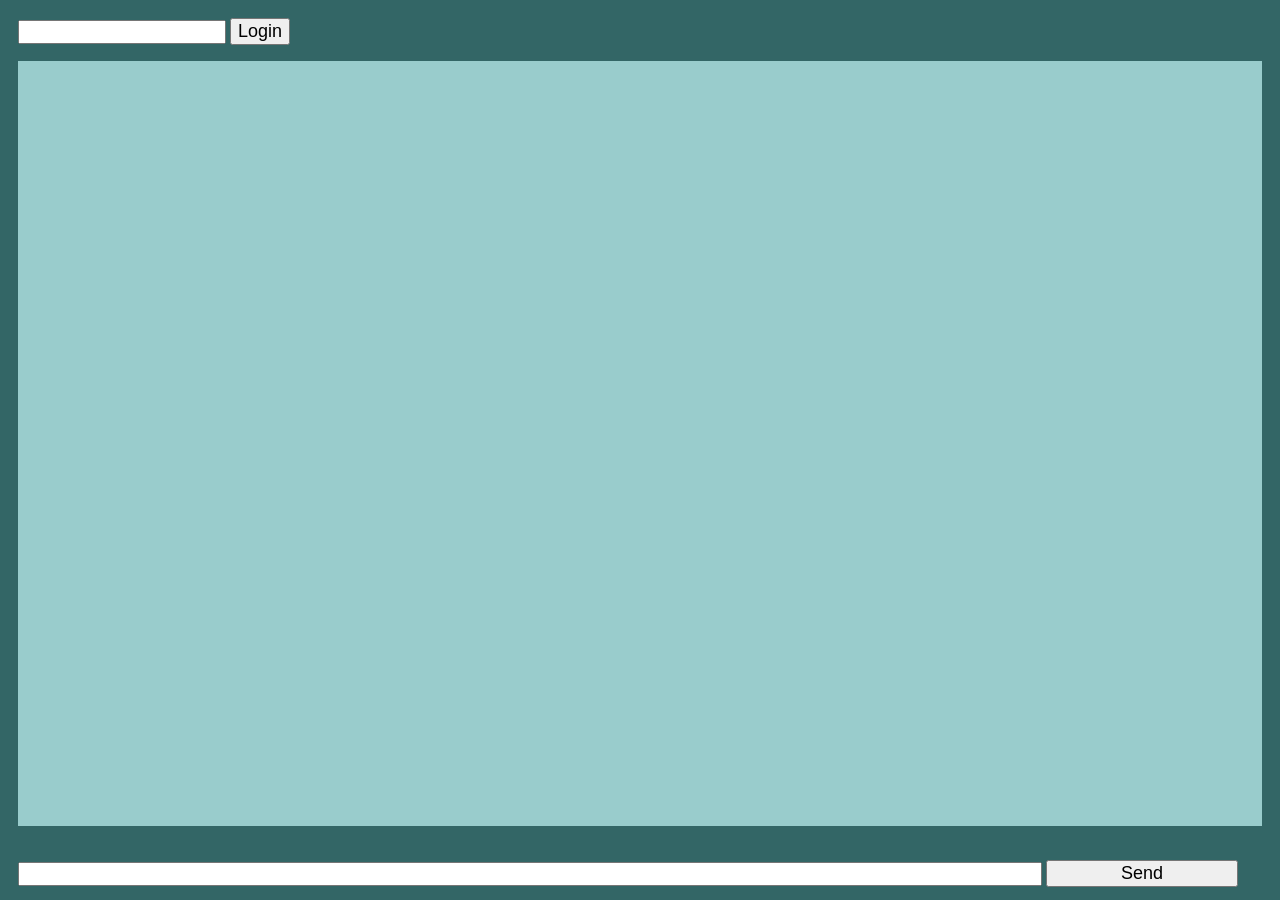
==== src/main/resources/static/index.html @ 14033252 "first commit" ====
<head>
    <link rel="stylesheet" type="text/css" href="styles.css">
</head>
<html>
<body>
<div id="header">
    <form method="POST" id="nameform" action="javascript:void(null);" onsubmit="login()">
        <input id="name" name="name" value="" style="font-size:medium" type="text">
        <input value="Login" style="font-size:large" type="submit">
    </form>
</div>
<div id="body">
    <div id="history" class="chat form"></div>
</div>
<div id="footer">
    <form method="POST" id="msgform" action="javascript:void(null);" onsubmit="say()">
        <input id="msg" name="msg" class="msginput" value="" style="font-size:medium" type="text">
        <input value="Send" class="sendbutton" style="font-size:large" type="submit">
    </form>
</div>
</body>
</html>

<script src="https://ajax.googleapis.com/ajax/libs/jquery/3.1.1/jquery.min.js"></script>
<script>
    var host = "localhost";
    var port = 8080;


    function loadHistory() {
        var settings = {
            "crossDomain": true,
            "url": "http://" + host + ":" + port + "/chat/chat",
            "method": "GET",
        }

        $.ajax(settings).done(function (response) {
            $("#history").html(response.replace(/\n/g, "<br />"))
            $("#history").scrollTop($("#history")[0].scrollHeight);
        }).fail(function (jqXHR, textStatus) {
            console.log(jqXHR.status + " " + jqXHR.statusText + ". " + jqXHR.responseText);
        });
    }

    function say() {
        var msg = $('#msgform').serialize();
        var name = $('#nameform').serialize();

        var settings = {
            "method": "POST",
            "crossDomain": true,
            "url": "http://" + host + ":" + port + "/chat/say",
            "data": name + "&" + msg
        };

        $.ajax(settings).done(function (response) {
            $('#msgform').trigger("reset");
            loadHistory();
        }).fail(function (jqXHR, textStatus) {
            alert(jqXHR.status + " " + jqXHR.statusText + ". " + jqXHR.responseText);
            console.log(jqXHR.status + " " + jqXHR.statusText + ". " + jqXHR.responseText);
        });
    }

    function login() {
        var name = $('#nameform').serialize();

        var settings = {
            "method": "POST",
            "crossDomain": true,
            "url": "http://" + host + ":" + port + "/chat/login",
            "data": name
        };

        $.ajax(settings).done(function (response) {
            loadHistory();
        }).fail(function (jqXHR, textStatus) {
            alert(jqXHR.status + " " + jqXHR.statusText + ". " + jqXHR.responseText);
            console.log(jqXHR.status + " " + jqXHR.statusText + ". " + jqXHR.responseText);
        });
    }

    loadHistory();
    setInterval(loadHistory, 10000);
</script>
---- src/main/resources/static/styles.css ----
:root {
    background: #336666;
}

.chat {
    background: #99CCCC;
    font-family: "Courier New", Courier, monospace;
    padding: 7px;
    margin: 0 0 1em;
    overflow: auto;
}

.form {
    height: 85%;
}

.msginput {
    width: 80%;
}

.sendbutton {
    width: 15%;
}

#header {
    background: #336666;
    padding: 10px;
    padding-bottom: 0;
}

#body {
    padding: 10px;
    padding-top: 0;
    padding-bottom: 30px; /* Height of the footer */
}

#footer {
    padding: 10px;
    position: absolute;
    bottom: 0;
    width: 100%;
    height: 30px; /* Height of the footer */
    background: #336666;
}
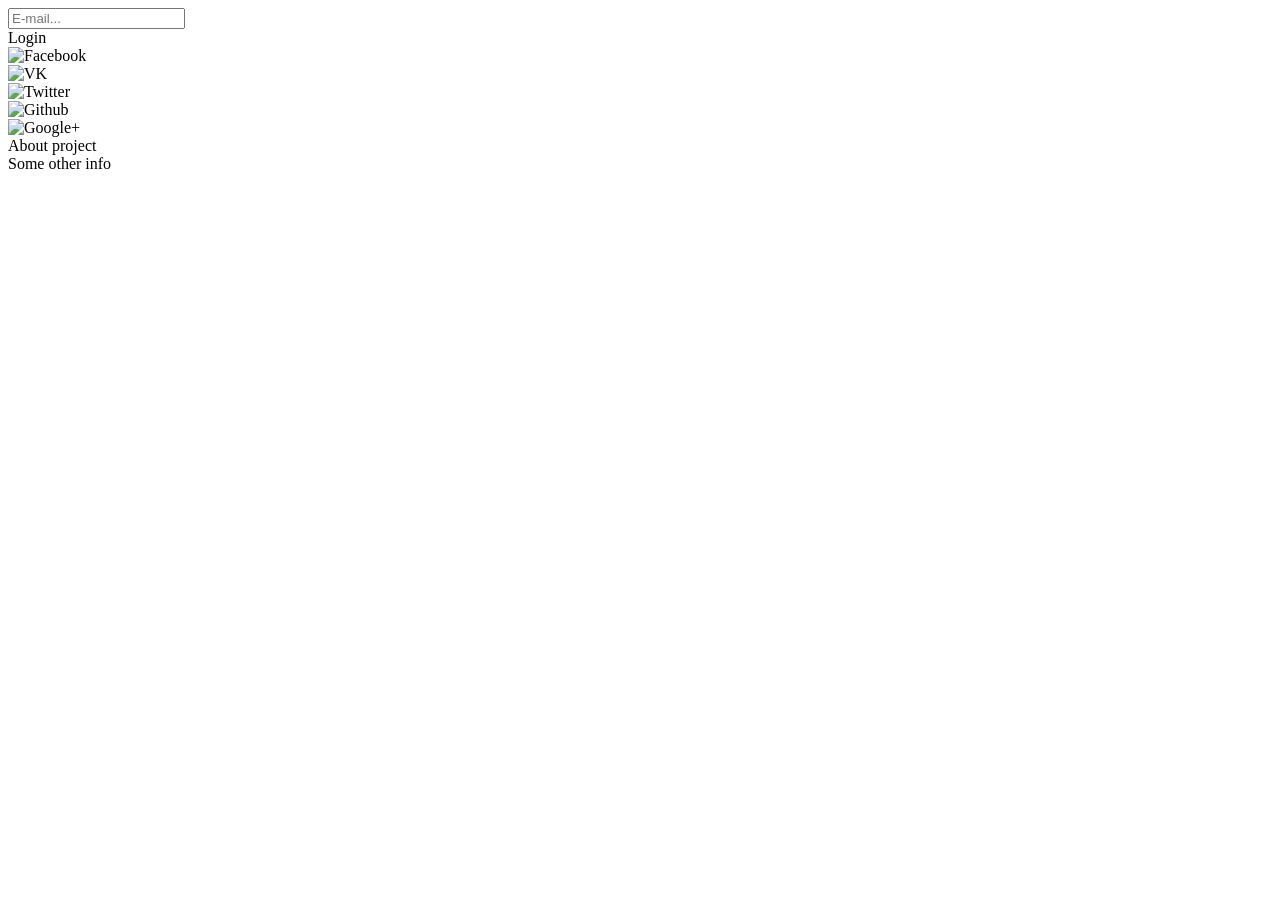
==== commit 2f6c2111: "new api new site added CORS" ====
--- a/src/main/resources/static/index.html
+++ b/src/main/resources/static/index.html
@@ -1,85 +1,45 @@
+<!doctype html>
+<html lang="en">
 <head>
-    <link rel="stylesheet" type="text/css" href="styles.css">
+    <meta charset="UTF-8">
+    <meta name="viewport"
+          content="width=device-width, user-scalable=no, initial-scale=1.0, maximum-scale=1.0, minimum-scale=1.0">
+    <meta http-equiv="X-UA-Compatible" content="ie=edge">
+    <link rel="stylesheet" href="css/desktop.css" media="(min-width: 1024px)">
+    <link rel="stylesheet" href="css/mobile.css" media="(max-width: 1024px)">
+    <title>Passboy</title>
 </head>
-<html>
 <body>
-<div id="header">
-    <form method="POST" id="nameform" action="javascript:void(null);" onsubmit="login()">
-        <input id="name" name="name" value="" style="font-size:medium" type="text">
-        <input value="Login" style="font-size:large" type="submit">
-    </form>
-</div>
-<div id="body">
-    <div id="history" class="chat form"></div>
-</div>
-<div id="footer">
-    <form method="POST" id="msgform" action="javascript:void(null);" onsubmit="say()">
-        <input id="msg" name="msg" class="msginput" value="" style="font-size:medium" type="text">
-        <input value="Send" class="sendbutton" style="font-size:large" type="submit">
-    </form>
-</div>
+    <div class="wrap">
+        <div class="wrap-main">
+            <div class="wrap-main-form">
+                <div class="wrap-main-form-input">
+                    <input type="text" class="wrap-main-form-input-email" placeholder="E-mail...">
+                    <div class="wrap-form-input-button">Login</div>
+                </div>
+                <div class="wrap-main-form-social">
+                    <div class="wrap-main-form-social-button">
+                        <img src="img/facebook-icon.svg" alt="Facebook">
+                    </div>
+                    <div class="wrap-main-form-social-button">
+                        <img src="img/vk-icon.svg" alt="VK">
+                    </div>
+                    <div class="wrap-main-form-social-button">
+                        <img src="img/twitter-icon.svg" alt="Twitter">
+                    </div>
+                    <div class="wrap-main-form-social-button">
+                        <img src="img/github-icon.svg" alt="Github">
+                    </div>
+                    <div class="wrap-main-form-social-button">
+                        <img src="img/google-icon.svg" alt="Google+">
+                    </div>
+                </div>
+            </div>
+        </div>
+        <div class="wrap-foot">
+            <div class="foot-about-button">About project</div>
+            <div class="foot-info">Some other info</div>
+        </div>
+    </div>
 </body>
-</html>
-
-<script src="https://ajax.googleapis.com/ajax/libs/jquery/3.1.1/jquery.min.js"></script>
-<script>
-    var host = "localhost";
-    var port = 8080;
-
-
-    function loadHistory() {
-        var settings = {
-            "crossDomain": true,
-            "url": "http://" + host + ":" + port + "/chat/chat",
-            "method": "GET",
-        }
-
-        $.ajax(settings).done(function (response) {
-            $("#history").html(response.replace(/\n/g, "<br />"))
-            $("#history").scrollTop($("#history")[0].scrollHeight);
-        }).fail(function (jqXHR, textStatus) {
-            console.log(jqXHR.status + " " + jqXHR.statusText + ". " + jqXHR.responseText);
-        });
-    }
-
-    function say() {
-        var msg = $('#msgform').serialize();
-        var name = $('#nameform').serialize();
-
-        var settings = {
-            "method": "POST",
-            "crossDomain": true,
-            "url": "http://" + host + ":" + port + "/chat/say",
-            "data": name + "&" + msg
-        };
-
-        $.ajax(settings).done(function (response) {
-            $('#msgform').trigger("reset");
-            loadHistory();
-        }).fail(function (jqXHR, textStatus) {
-            alert(jqXHR.status + " " + jqXHR.statusText + ". " + jqXHR.responseText);
-            console.log(jqXHR.status + " " + jqXHR.statusText + ". " + jqXHR.responseText);
-        });
-    }
-
-    function login() {
-        var name = $('#nameform').serialize();
-
-        var settings = {
-            "method": "POST",
-            "crossDomain": true,
-            "url": "http://" + host + ":" + port + "/chat/login",
-            "data": name
-        };
-
-        $.ajax(settings).done(function (response) {
-            loadHistory();
-        }).fail(function (jqXHR, textStatus) {
-            alert(jqXHR.status + " " + jqXHR.statusText + ". " + jqXHR.responseText);
-            console.log(jqXHR.status + " " + jqXHR.statusText + ". " + jqXHR.responseText);
-        });
-    }
-
-    loadHistory();
-    setInterval(loadHistory, 10000);
-</script>+</html>
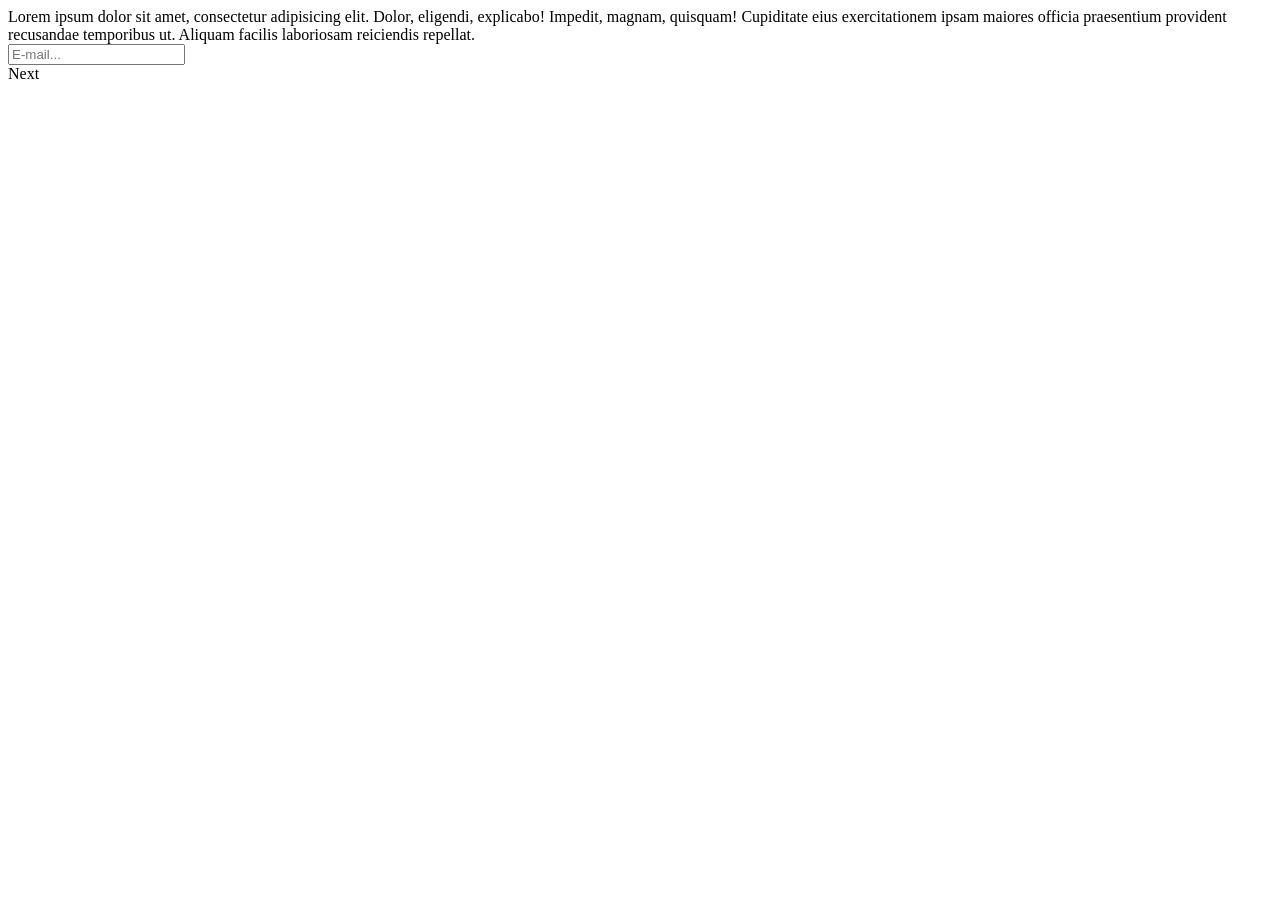
==== commit caf1cd9c: "made send email gen token Got login by email changed config" ====
--- a/src/main/resources/static/index.html
+++ b/src/main/resources/static/index.html
@@ -5,41 +5,23 @@
     <meta name="viewport"
           content="width=device-width, user-scalable=no, initial-scale=1.0, maximum-scale=1.0, minimum-scale=1.0">
     <meta http-equiv="X-UA-Compatible" content="ie=edge">
-    <link rel="stylesheet" href="css/desktop.css" media="(min-width: 1024px)">
     <link rel="stylesheet" href="css/mobile.css" media="(max-width: 1024px)">
     <title>Passboy</title>
 </head>
 <body>
     <div class="wrap">
-        <div class="wrap-main">
-            <div class="wrap-main-form">
-                <div class="wrap-main-form-input">
-                    <input type="text" class="wrap-main-form-input-email" placeholder="E-mail...">
-                    <div class="wrap-form-input-button">Login</div>
-                </div>
-                <div class="wrap-main-form-social">
-                    <div class="wrap-main-form-social-button">
-                        <img src="img/facebook-icon.svg" alt="Facebook">
-                    </div>
-                    <div class="wrap-main-form-social-button">
-                        <img src="img/vk-icon.svg" alt="VK">
-                    </div>
-                    <div class="wrap-main-form-social-button">
-                        <img src="img/twitter-icon.svg" alt="Twitter">
-                    </div>
-                    <div class="wrap-main-form-social-button">
-                        <img src="img/github-icon.svg" alt="Github">
-                    </div>
-                    <div class="wrap-main-form-social-button">
-                        <img src="img/google-icon.svg" alt="Google+">
-                    </div>
-                </div>
+        <div class="wrap-login">
+            <div class="wrap-login-text">
+                Lorem ipsum dolor sit amet, consectetur adipisicing elit. Dolor, eligendi, explicabo! Impedit, magnam, quisquam! Cupiditate eius exercitationem ipsam maiores officia praesentium provident recusandae temporibus ut. Aliquam facilis laboriosam reiciendis repellat.
+            </div>
+            <div class="wrap-login-input">
+                <input type="text" placeholder="E-mail...">
+            </div>
+            <div class="wrap-login-button">
+                Next
             </div>
         </div>
-        <div class="wrap-foot">
-            <div class="foot-about-button">About project</div>
-            <div class="foot-info">Some other info</div>
-        </div>
     </div>
+    <script src="js/core.js"></script>
 </body>
 </html>
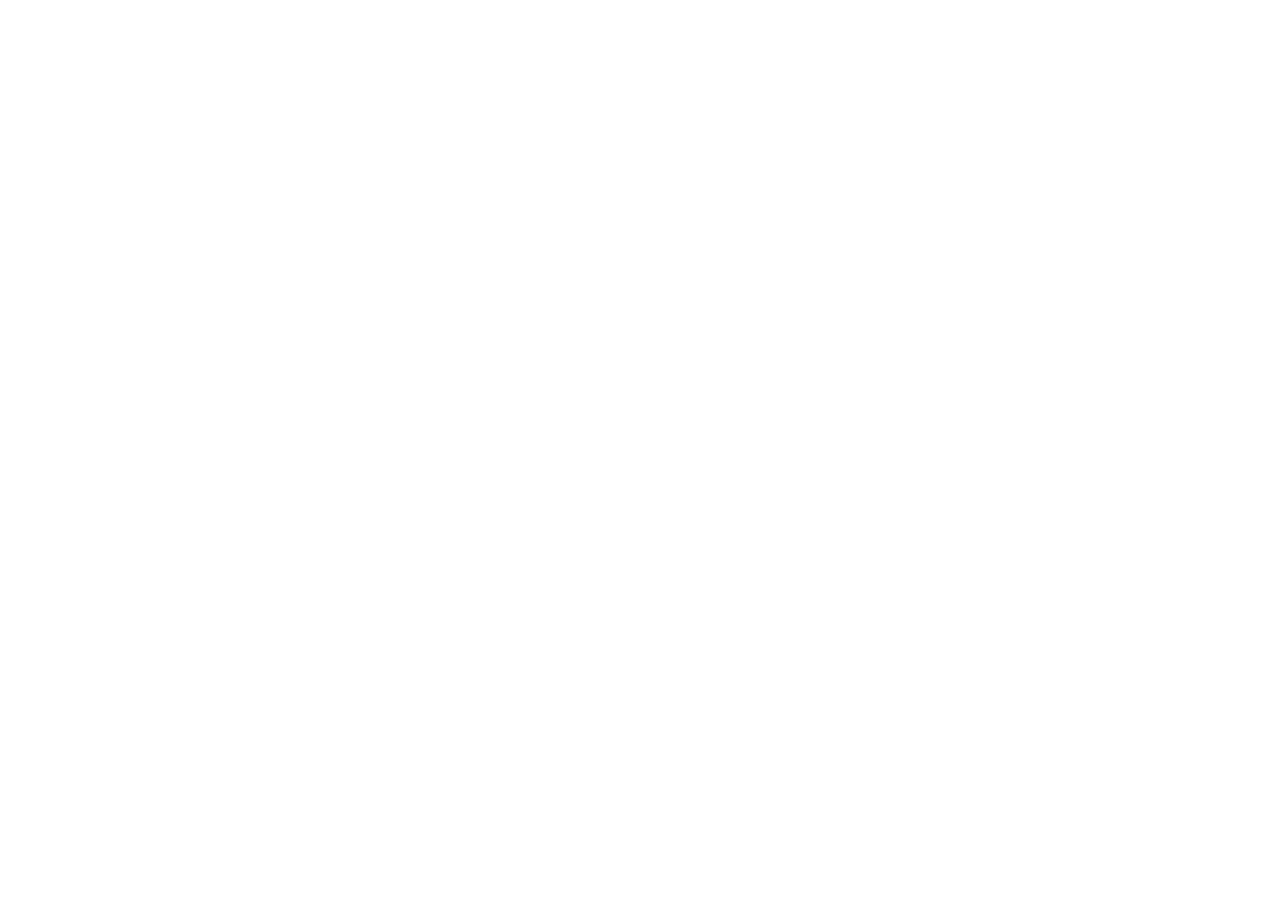
==== commit 7285e12c: "new remake this project" ====
--- a/src/main/resources/static/index.html
+++ b/src/main/resources/static/index.html
@@ -1,27 +1,14 @@
 <!doctype html>
-<html lang="en">
+<html lang="en" class="h-100">
 <head>
-    <meta charset="UTF-8">
-    <meta name="viewport"
-          content="width=device-width, user-scalable=no, initial-scale=1.0, maximum-scale=1.0, minimum-scale=1.0">
-    <meta http-equiv="X-UA-Compatible" content="ie=edge">
-    <link rel="stylesheet" href="css/mobile.css" media="(max-width: 1024px)">
-    <title>Passboy</title>
-</head>
-<body>
-    <div class="wrap">
-        <div class="wrap-login">
-            <div class="wrap-login-text">
-                Lorem ipsum dolor sit amet, consectetur adipisicing elit. Dolor, eligendi, explicabo! Impedit, magnam, quisquam! Cupiditate eius exercitationem ipsam maiores officia praesentium provident recusandae temporibus ut. Aliquam facilis laboriosam reiciendis repellat.
-            </div>
-            <div class="wrap-login-input">
-                <input type="text" placeholder="E-mail...">
-            </div>
-            <div class="wrap-login-button">
-                Next
-            </div>
-        </div>
-    </div>
-    <script src="js/core.js"></script>
-</body>
-</html>+  <meta charset="utf-8">
+  <title>Passbean</title>
+  <base href="/">
+
+  <meta name="viewport" content="width=device-width, initial-scale=1">
+  <link rel="icon" type="image/x-icon" href="favicon.ico">
+<link rel="stylesheet" href="styles.8787a0e2797f07168ba6.css"></head>
+<body class="h-100">
+  <app-root></app-root>
+<script type="text/javascript" src="runtime.ec2944dd8b20ec099bf3.js"></script><script type="text/javascript" src="polyfills.c6871e56cb80756a5498.js"></script><script type="text/javascript" src="scripts.ee7fed27c36eaa5fa8a9.js"></script><script type="text/javascript" src="main.ae4f9ae6fa7e172e247a.js"></script></body>
+</html>
--- a/src/main/resources/static/styles.8787a0e2797f07168ba6.css
+++ b/src/main/resources/static/styles.8787a0e2797f07168ba6.css
@@ -0,0 +1,6 @@
+app-dash-page{display:flex;flex-grow:1}/*!
+ * Bootstrap v4.1.3 (https://getbootstrap.com/)
+ * Copyright 2011-2018 The Bootstrap Authors
+ * Copyright 2011-2018 Twitter, Inc.
+ * Licensed under MIT (https://github.com/twbs/bootstrap/blob/master/LICENSE)
+ */:root{--blue:#007bff;--indigo:#6610f2;--purple:#6f42c1;--pink:#e83e8c;--red:#dc3545;--orange:#fd7e14;--yellow:#ffc107;--green:#28a745;--teal:#20c997;--cyan:#17a2b8;--white:#fff;--gray:#6c757d;--gray-dark:#343a40;--primary:#007bff;--secondary:#6c757d;--success:#28a745;--info:#17a2b8;--warning:#ffc107;--danger:#dc3545;--light:#f8f9fa;--dark:#343a40;--breakpoint-xs:0;--breakpoint-sm:576px;--breakpoint-md:768px;--breakpoint-lg:992px;--breakpoint-xl:1200px;--font-family-sans-serif:-apple-system,BlinkMacSystemFont,"Segoe UI",Roboto,"Helvetica Neue",Arial,sans-serif,"Apple Color Emoji","Segoe UI Emoji","Segoe UI Symbol","Noto Color Emoji";--font-family-monospace:SFMono-Regular,Menlo,Monaco,Consolas,"Liberation Mono","Courier New",monospace}*,::after,::before{box-sizing:border-box}html{font-family:sans-serif;line-height:1.15;-webkit-text-size-adjust:100%;-ms-text-size-adjust:100%;-ms-overflow-style:scrollbar;-webkit-tap-highlight-color:transparent}@-ms-viewport{width:device-width}article,aside,figcaption,figure,footer,header,hgroup,main,nav,section{display:block}body{margin:0;font-family:-apple-system,BlinkMacSystemFont,"Segoe UI",Roboto,"Helvetica Neue",Arial,sans-serif,"Apple Color Emoji","Segoe UI Emoji","Segoe UI Symbol","Noto Color Emoji";font-size:1rem;font-weight:400;line-height:1.5;color:#212529;text-align:left;background-color:#fff}[tabindex="-1"]:focus{outline:0!important}h1,h2,h3,h4,h5,h6{margin-top:0}dl,ol,p,ul{margin-top:0;margin-bottom:1rem}abbr[data-original-title],abbr[title]{text-decoration:underline;-webkit-text-decoration:underline dotted;text-decoration:underline dotted;cursor:help;border-bottom:0}address{margin-bottom:1rem;font-style:normal;line-height:inherit}ol ol,ol ul,ul ol,ul ul{margin-bottom:0}dt{font-weight:700}dd{margin-bottom:.5rem;margin-left:0}blockquote,figure{margin:0 0 1rem}dfn{font-style:italic}b,strong{font-weight:bolder}sub,sup{position:relative;font-size:75%;line-height:0;vertical-align:baseline}sub{bottom:-.25em}sup{top:-.5em}a{color:#007bff;text-decoration:none;background-color:transparent;-webkit-text-decoration-skip:objects}a:hover{color:#0056b3;text-decoration:underline}a:not([href]):not([tabindex]),a:not([href]):not([tabindex]):focus,a:not([href]):not([tabindex]):hover{color:inherit;text-decoration:none}a:not([href]):not([tabindex]):focus{outline:0}code,kbd,pre,samp{font-family:SFMono-Regular,Menlo,Monaco,Consolas,"Liberation Mono","Courier New",monospace;font-size:1em}pre{margin-top:0;margin-bottom:1rem;overflow:auto;-ms-overflow-style:scrollbar}img{vertical-align:middle;border-style:none}svg{overflow:hidden;vertical-align:middle}table{border-collapse:collapse}caption{padding-top:.75rem;padding-bottom:.75rem;color:#6c757d;text-align:left;caption-side:bottom}th{text-align:inherit}label{display:inline-block;margin-bottom:.5rem}button{border-radius:0}button:focus{outline:dotted 1px;outline:-webkit-focus-ring-color auto 5px}button,input,optgroup,select,textarea{margin:0;font-family:inherit;font-size:inherit;line-height:inherit}button,input{overflow:visible}button,select{text-transform:none}[type=reset],[type=submit],button,html [type=button]{-webkit-appearance:button}[type=button]::-moz-focus-inner,[type=reset]::-moz-focus-inner,[type=submit]::-moz-focus-inner,button::-moz-focus-inner{padding:0;border-style:none}input[type=checkbox],input[type=radio]{box-sizing:border-box;padding:0}input[type=date],input[type=datetime-local],input[type=month],input[type=time]{-webkit-appearance:listbox}textarea{overflow:auto;resize:vertical}fieldset{min-width:0;padding:0;margin:0;border:0}legend{display:block;width:100%;max-width:100%;padding:0;margin-bottom:.5rem;font-size:1.5rem;line-height:inherit;color:inherit;white-space:normal}progress{vertical-align:baseline}[type=number]::-webkit-inner-spin-button,[type=number]::-webkit-outer-spin-button{height:auto}[type=search]{outline-offset:-2px;-webkit-appearance:none}[type=search]::-webkit-search-cancel-button,[type=search]::-webkit-search-decoration{-webkit-appearance:none}::-webkit-file-upload-button{font:inherit;-webkit-appearance:button}output{display:inline-block}summary{display:list-item;cursor:pointer}template{display:none}[hidden]{display:none!important}.h1,.h2,.h3,.h4,.h5,.h6,h1,h2,h3,h4,h5,h6{margin-bottom:.5rem;font-family:inherit;font-weight:500;line-height:1.2;color:inherit}.h1,h1{font-size:2.5rem}.h2,h2{font-size:2rem}.h3,h3{font-size:1.75rem}.h4,h4{font-size:1.5rem}.h5,h5{font-size:1.25rem}.h6,h6{font-size:1rem}.lead{font-size:1.25rem;font-weight:300}.display-1{font-size:6rem;font-weight:300;line-height:1.2}.display-2{font-size:5.5rem;font-weight:300;line-height:1.2}.display-3{font-size:4.5rem;font-weight:300;line-height:1.2}.display-4{font-size:3.5rem;font-weight:300;line-height:1.2}hr{box-sizing:content-box;height:0;overflow:visible;margin-top:1rem;margin-bottom:1rem;border:0;border-top:1px solid rgba(0,0,0,.1)}.small,small{font-size:80%;font-weight:400}.mark,mark{padding:.2em;background-color:#fcf8e3}.list-inline,.list-unstyled{padding-left:0;list-style:none}.list-inline-item{display:inline-block}.list-inline-item:not(:last-child){margin-right:.5rem}.initialism{font-size:90%;text-transform:uppercase}.blockquote{margin-bottom:1rem;font-size:1.25rem}.blockquote-footer{display:block;font-size:80%;color:#6c757d}.blockquote-footer::before{content:"\2014 \00A0"}.img-fluid{max-width:100%;height:auto}.img-thumbnail{padding:.25rem;background-color:#fff;border:1px solid #dee2e6;border-radius:.25rem;max-width:100%;height:auto}.figure{display:inline-block}.figure-img{margin-bottom:.5rem;line-height:1}.figure-caption{font-size:90%;color:#6c757d}code{font-size:87.5%;color:#e83e8c;word-break:break-word}a>code{color:inherit}kbd{padding:.2rem .4rem;font-size:87.5%;color:#fff;background-color:#212529;border-radius:.2rem}kbd kbd{padding:0;font-size:100%;font-weight:700}pre{display:block;font-size:87.5%;color:#212529}pre code{font-size:inherit;color:inherit;word-break:normal}.pre-scrollable{max-height:340px;overflow-y:scroll}.container{width:100%;padding-right:15px;padding-left:15px;margin-right:auto;margin-left:auto}@media (min-width:576px){.container{max-width:540px}}@media (min-width:768px){.container{max-width:720px}}@media (min-width:992px){.container{max-width:960px}}@media (min-width:1200px){.container{max-width:1140px}}.container-fluid{width:100%;padding-right:15px;padding-left:15px;margin-right:auto;margin-left:auto}.row{display:flex;flex-wrap:wrap;margin-right:-15px;margin-left:-15px}.no-gutters{margin-right:0;margin-left:0}.no-gutters>.col,.no-gutters>[class*=col-]{padding-right:0;padding-left:0}.col,.col-1,.col-10,.col-11,.col-12,.col-2,.col-3,.col-4,.col-5,.col-6,.col-7,.col-8,.col-9,.col-auto,.col-lg,.col-lg-1,.col-lg-10,.col-lg-11,.col-lg-12,.col-lg-2,.col-lg-3,.col-lg-4,.col-lg-5,.col-lg-6,.col-lg-7,.col-lg-8,.col-lg-9,.col-lg-auto,.col-md,.col-md-1,.col-md-10,.col-md-11,.col-md-12,.col-md-2,.col-md-3,.col-md-4,.col-md-5,.col-md-6,.col-md-7,.col-md-8,.col-md-9,.col-md-auto,.col-sm,.col-sm-1,.col-sm-10,.col-sm-11,.col-sm-12,.col-sm-2,.col-sm-3,.col-sm-4,.col-sm-5,.col-sm-6,.col-sm-7,.col-sm-8,.col-sm-9,.col-sm-auto,.col-xl,.col-xl-1,.col-xl-10,.col-xl-11,.col-xl-12,.col-xl-2,.col-xl-3,.col-xl-4,.col-xl-5,.col-xl-6,.col-xl-7,.col-xl-8,.col-xl-9,.col-xl-auto{position:relative;width:100%;min-height:1px;padding-right:15px;padding-left:15px}.col{flex-basis:0;flex-grow:1;max-width:100%}.col-auto{flex:0 0 auto;width:auto;max-width:none}.col-1{flex:0 0 8.333333%;max-width:8.333333%}.col-2{flex:0 0 16.666667%;max-width:16.666667%}.col-3{flex:0 0 25%;max-width:25%}.col-4{flex:0 0 33.333333%;max-width:33.333333%}.col-5{flex:0 0 41.666667%;max-width:41.666667%}.col-6{flex:0 0 50%;max-width:50%}.col-7{flex:0 0 58.333333%;max-width:58.333333%}.col-8{flex:0 0 66.666667%;max-width:66.666667%}.col-9{flex:0 0 75%;max-width:75%}.col-10{flex:0 0 83.333333%;max-width:83.333333%}.col-11{flex:0 0 91.666667%;max-width:91.666667%}.col-12{flex:0 0 100%;max-width:100%}.order-first{order:-1}.order-last{order:13}.order-0{order:0}.order-1{order:1}.order-2{order:2}.order-3{order:3}.order-4{order:4}.order-5{order:5}.order-6{order:6}.order-7{order:7}.order-8{order:8}.order-9{order:9}.order-10{order:10}.order-11{order:11}.order-12{order:12}.offset-1{margin-left:8.333333%}.offset-2{margin-left:16.666667%}.offset-3{margin-left:25%}.offset-4{margin-left:33.333333%}.offset-5{margin-left:41.666667%}.offset-6{margin-left:50%}.offset-7{margin-left:58.333333%}.offset-8{margin-left:66.666667%}.offset-9{margin-left:75%}.offset-10{margin-left:83.333333%}.offset-11{margin-left:91.666667%}@media (min-width:576px){.col-sm{flex-basis:0;flex-grow:1;max-width:100%}.col-sm-auto{flex:0 0 auto;width:auto;max-width:none}.col-sm-1{flex:0 0 8.333333%;max-width:8.333333%}.col-sm-2{flex:0 0 16.666667%;max-width:16.666667%}.col-sm-3{flex:0 0 25%;max-width:25%}.col-sm-4{flex:0 0 33.333333%;max-width:33.333333%}.col-sm-5{flex:0 0 41.666667%;max-width:41.666667%}.col-sm-6{flex:0 0 50%;max-width:50%}.col-sm-7{flex:0 0 58.333333%;max-width:58.333333%}.col-sm-8{flex:0 0 66.666667%;max-width:66.666667%}.col-sm-9{flex:0 0 75%;max-width:75%}.col-sm-10{flex:0 0 83.333333%;max-width:83.333333%}.col-sm-11{flex:0 0 91.666667%;max-width:91.666667%}.col-sm-12{flex:0 0 100%;max-width:100%}.order-sm-first{order:-1}.order-sm-last{order:13}.order-sm-0{order:0}.order-sm-1{order:1}.order-sm-2{order:2}.order-sm-3{order:3}.order-sm-4{order:4}.order-sm-5{order:5}.order-sm-6{order:6}.order-sm-7{order:7}.order-sm-8{order:8}.order-sm-9{order:9}.order-sm-10{order:10}.order-sm-11{order:11}.order-sm-12{order:12}.offset-sm-0{margin-left:0}.offset-sm-1{margin-left:8.333333%}.offset-sm-2{margin-left:16.666667%}.offset-sm-3{margin-left:25%}.offset-sm-4{margin-left:33.333333%}.offset-sm-5{margin-left:41.666667%}.offset-sm-6{margin-left:50%}.offset-sm-7{margin-left:58.333333%}.offset-sm-8{margin-left:66.666667%}.offset-sm-9{margin-left:75%}.offset-sm-10{margin-left:83.333333%}.offset-sm-11{margin-left:91.666667%}}@media (min-width:768px){.col-md{flex-basis:0;flex-grow:1;max-width:100%}.col-md-auto{flex:0 0 auto;width:auto;max-width:none}.col-md-1{flex:0 0 8.333333%;max-width:8.333333%}.col-md-2{flex:0 0 16.666667%;max-width:16.666667%}.col-md-3{flex:0 0 25%;max-width:25%}.col-md-4{flex:0 0 33.333333%;max-width:33.333333%}.col-md-5{flex:0 0 41.666667%;max-width:41.666667%}.col-md-6{flex:0 0 50%;max-width:50%}.col-md-7{flex:0 0 58.333333%;max-width:58.333333%}.col-md-8{flex:0 0 66.666667%;max-width:66.666667%}.col-md-9{flex:0 0 75%;max-width:75%}.col-md-10{flex:0 0 83.333333%;max-width:83.333333%}.col-md-11{flex:0 0 91.666667%;max-width:91.666667%}.col-md-12{flex:0 0 100%;max-width:100%}.order-md-first{order:-1}.order-md-last{order:13}.order-md-0{order:0}.order-md-1{order:1}.order-md-2{order:2}.order-md-3{order:3}.order-md-4{order:4}.order-md-5{order:5}.order-md-6{order:6}.order-md-7{order:7}.order-md-8{order:8}.order-md-9{order:9}.order-md-10{order:10}.order-md-11{order:11}.order-md-12{order:12}.offset-md-0{margin-left:0}.offset-md-1{margin-left:8.333333%}.offset-md-2{margin-left:16.666667%}.offset-md-3{margin-left:25%}.offset-md-4{margin-left:33.333333%}.offset-md-5{margin-left:41.666667%}.offset-md-6{margin-left:50%}.offset-md-7{margin-left:58.333333%}.offset-md-8{margin-left:66.666667%}.offset-md-9{margin-left:75%}.offset-md-10{margin-left:83.333333%}.offset-md-11{margin-left:91.666667%}}@media (min-width:992px){.col-lg{flex-basis:0;flex-grow:1;max-width:100%}.col-lg-auto{flex:0 0 auto;width:auto;max-width:none}.col-lg-1{flex:0 0 8.333333%;max-width:8.333333%}.col-lg-2{flex:0 0 16.666667%;max-width:16.666667%}.col-lg-3{flex:0 0 25%;max-width:25%}.col-lg-4{flex:0 0 33.333333%;max-width:33.333333%}.col-lg-5{flex:0 0 41.666667%;max-width:41.666667%}.col-lg-6{flex:0 0 50%;max-width:50%}.col-lg-7{flex:0 0 58.333333%;max-width:58.333333%}.col-lg-8{flex:0 0 66.666667%;max-width:66.666667%}.col-lg-9{flex:0 0 75%;max-width:75%}.col-lg-10{flex:0 0 83.333333%;max-width:83.333333%}.col-lg-11{flex:0 0 91.666667%;max-width:91.666667%}.col-lg-12{flex:0 0 100%;max-width:100%}.order-lg-first{order:-1}.order-lg-last{order:13}.order-lg-0{order:0}.order-lg-1{order:1}.order-lg-2{order:2}.order-lg-3{order:3}.order-lg-4{order:4}.order-lg-5{order:5}.order-lg-6{order:6}.order-lg-7{order:7}.order-lg-8{order:8}.order-lg-9{order:9}.order-lg-10{order:10}.order-lg-11{order:11}.order-lg-12{order:12}.offset-lg-0{margin-left:0}.offset-lg-1{margin-left:8.333333%}.offset-lg-2{margin-left:16.666667%}.offset-lg-3{margin-left:25%}.offset-lg-4{margin-left:33.333333%}.offset-lg-5{margin-left:41.666667%}.offset-lg-6{margin-left:50%}.offset-lg-7{margin-left:58.333333%}.offset-lg-8{margin-left:66.666667%}.offset-lg-9{margin-left:75%}.offset-lg-10{margin-left:83.333333%}.offset-lg-11{margin-left:91.666667%}}@media (min-width:1200px){.col-xl{flex-basis:0;flex-grow:1;max-width:100%}.col-xl-auto{flex:0 0 auto;width:auto;max-width:none}.col-xl-1{flex:0 0 8.333333%;max-width:8.333333%}.col-xl-2{flex:0 0 16.666667%;max-width:16.666667%}.col-xl-3{flex:0 0 25%;max-width:25%}.col-xl-4{flex:0 0 33.333333%;max-width:33.333333%}.col-xl-5{flex:0 0 41.666667%;max-width:41.666667%}.col-xl-6{flex:0 0 50%;max-width:50%}.col-xl-7{flex:0 0 58.333333%;max-width:58.333333%}.col-xl-8{flex:0 0 66.666667%;max-width:66.666667%}.col-xl-9{flex:0 0 75%;max-width:75%}.col-xl-10{flex:0 0 83.333333%;max-width:83.333333%}.col-xl-11{flex:0 0 91.666667%;max-width:91.666667%}.col-xl-12{flex:0 0 100%;max-width:100%}.order-xl-first{order:-1}.order-xl-last{order:13}.order-xl-0{order:0}.order-xl-1{order:1}.order-xl-2{order:2}.order-xl-3{order:3}.order-xl-4{order:4}.order-xl-5{order:5}.order-xl-6{order:6}.order-xl-7{order:7}.order-xl-8{order:8}.order-xl-9{order:9}.order-xl-10{order:10}.order-xl-11{order:11}.order-xl-12{order:12}.offset-xl-0{margin-left:0}.offset-xl-1{margin-left:8.333333%}.offset-xl-2{margin-left:16.666667%}.offset-xl-3{margin-left:25%}.offset-xl-4{margin-left:33.333333%}.offset-xl-5{margin-left:41.666667%}.offset-xl-6{margin-left:50%}.offset-xl-7{margin-left:58.333333%}.offset-xl-8{margin-left:66.666667%}.offset-xl-9{margin-left:75%}.offset-xl-10{margin-left:83.333333%}.offset-xl-11{margin-left:91.666667%}}.table{width:100%;margin-bottom:1rem;background-color:transparent}.table td,.table th{padding:.75rem;vertical-align:top;border-top:1px solid #dee2e6}.table thead th{vertical-align:bottom;border-bottom:2px solid #dee2e6}.table tbody+tbody{border-top:2px solid #dee2e6}.table .table{background-color:#fff}.table-sm td,.table-sm th{padding:.3rem}.table-bordered,.table-bordered td,.table-bordered th{border:1px solid #dee2e6}.table-bordered thead td,.table-bordered thead th{border-bottom-width:2px}.table-borderless tbody+tbody,.table-borderless td,.table-borderless th,.table-borderless thead th{border:0}.table-striped tbody tr:nth-of-type(odd){background-color:rgba(0,0,0,.05)}.table-hover tbody tr:hover{background-color:rgba(0,0,0,.075)}.table-primary,.table-primary>td,.table-primary>th{background-color:#b8daff}.table-hover .table-primary:hover,.table-hover .table-primary:hover>td,.table-hover .table-primary:hover>th{background-color:#9fcdff}.table-secondary,.table-secondary>td,.table-secondary>th{background-color:#d6d8db}.table-hover .table-secondary:hover,.table-hover .table-secondary:hover>td,.table-hover .table-secondary:hover>th{background-color:#c8cbcf}.table-success,.table-success>td,.table-success>th{background-color:#c3e6cb}.table-hover .table-success:hover,.table-hover .table-success:hover>td,.table-hover .table-success:hover>th{background-color:#b1dfbb}.table-info,.table-info>td,.table-info>th{background-color:#bee5eb}.table-hover .table-info:hover,.table-hover .table-info:hover>td,.table-hover .table-info:hover>th{background-color:#abdde5}.table-warning,.table-warning>td,.table-warning>th{background-color:#ffeeba}.table-hover .table-warning:hover,.table-hover .table-warning:hover>td,.table-hover .table-warning:hover>th{background-color:#ffe8a1}.table-danger,.table-danger>td,.table-danger>th{background-color:#f5c6cb}.table-hover .table-danger:hover,.table-hover .table-danger:hover>td,.table-hover .table-danger:hover>th{background-color:#f1b0b7}.table-light,.table-light>td,.table-light>th{background-color:#fdfdfe}.table-hover .table-light:hover,.table-hover .table-light:hover>td,.table-hover .table-light:hover>th{background-color:#ececf6}.table-dark,.table-dark>td,.table-dark>th{background-color:#c6c8ca}.table-hover .table-dark:hover,.table-hover .table-dark:hover>td,.table-hover .table-dark:hover>th{background-color:#b9bbbe}.table-active,.table-active>td,.table-active>th,.table-hover .table-active:hover,.table-hover .table-active:hover>td,.table-hover .table-active:hover>th{background-color:rgba(0,0,0,.075)}.table .thead-dark th{color:#fff;background-color:#212529;border-color:#32383e}.table .thead-light th{color:#495057;background-color:#e9ecef;border-color:#dee2e6}.table-dark{color:#fff;background-color:#212529}.table-dark td,.table-dark th,.table-dark thead th{border-color:#32383e}.table-dark.table-bordered{border:0}.table-dark.table-striped tbody tr:nth-of-type(odd){background-color:rgba(255,255,255,.05)}.table-dark.table-hover tbody tr:hover{background-color:rgba(255,255,255,.075)}@media (max-width:575.98px){.table-responsive-sm{display:block;width:100%;overflow-x:auto;-webkit-overflow-scrolling:touch;-ms-overflow-style:-ms-autohiding-scrollbar}.table-responsive-sm>.table-bordered{border:0}}@media (max-width:767.98px){.table-responsive-md{display:block;width:100%;overflow-x:auto;-webkit-overflow-scrolling:touch;-ms-overflow-style:-ms-autohiding-scrollbar}.table-responsive-md>.table-bordered{border:0}}@media (max-width:991.98px){.table-responsive-lg{display:block;width:100%;overflow-x:auto;-webkit-overflow-scrolling:touch;-ms-overflow-style:-ms-autohiding-scrollbar}.table-responsive-lg>.table-bordered{border:0}}@media (max-width:1199.98px){.table-responsive-xl{display:block;width:100%;overflow-x:auto;-webkit-overflow-scrolling:touch;-ms-overflow-style:-ms-autohiding-scrollbar}.table-responsive-xl>.table-bordered{border:0}}.table-responsive{display:block;width:100%;overflow-x:auto;-webkit-overflow-scrolling:touch;-ms-overflow-style:-ms-autohiding-scrollbar}.table-responsive>.table-bordered{border:0}.form-control{display:block;width:100%;height:calc(2.25rem + 2px);padding:.375rem .75rem;font-size:1rem;line-height:1.5;color:#495057;background-color:#fff;background-clip:padding-box;border:1px solid #ced4da;border-radius:.25rem;transition:border-color .15s ease-in-out,box-shadow .15s ease-in-out}@media screen and (prefers-reduced-motion:reduce){.form-control{transition:none}}.form-control::-ms-expand{background-color:transparent;border:0}.form-control:focus{color:#495057;background-color:#fff;border-color:#80bdff;outline:0;box-shadow:0 0 0 .2rem rgba(0,123,255,.25)}.form-control::-webkit-input-placeholder{color:#6c757d;opacity:1}.form-control:-ms-input-placeholder{color:#6c757d;opacity:1}.form-control::-ms-input-placeholder{color:#6c757d;opacity:1}.form-control::placeholder{color:#6c757d;opacity:1}.form-control:disabled,.form-control[readonly]{background-color:#e9ecef;opacity:1}select.form-control:focus::-ms-value{color:#495057;background-color:#fff}.form-control-file,.form-control-range{display:block;width:100%}.col-form-label{padding-top:calc(.375rem + 1px);padding-bottom:calc(.375rem + 1px);margin-bottom:0;font-size:inherit;line-height:1.5}.col-form-label-lg{padding-top:calc(.5rem + 1px);padding-bottom:calc(.5rem + 1px);font-size:1.25rem;line-height:1.5}.col-form-label-sm{padding-top:calc(.25rem + 1px);padding-bottom:calc(.25rem + 1px);font-size:.875rem;line-height:1.5}.form-control-plaintext{display:block;width:100%;padding-top:.375rem;padding-bottom:.375rem;margin-bottom:0;line-height:1.5;color:#212529;background-color:transparent;border:solid transparent;border-width:1px 0}.form-control-plaintext.form-control-lg,.form-control-plaintext.form-control-sm{padding-right:0;padding-left:0}.form-control-sm{height:calc(1.8125rem + 2px);padding:.25rem .5rem;font-size:.875rem;line-height:1.5;border-radius:.2rem}.form-control-lg{height:calc(2.875rem + 2px);padding:.5rem 1rem;font-size:1.25rem;line-height:1.5;border-radius:.3rem}select.form-control[multiple],select.form-control[size],textarea.form-control{height:auto}.form-group{margin-bottom:1rem}.form-text{display:block;margin-top:.25rem}.form-row{display:flex;flex-wrap:wrap;margin-right:-5px;margin-left:-5px}.form-row>.col,.form-row>[class*=col-]{padding-right:5px;padding-left:5px}.form-check{position:relative;display:block;padding-left:1.25rem}.form-check-input{position:absolute;margin-top:.3rem;margin-left:-1.25rem}.form-check-input:disabled~.form-check-label{color:#6c757d}.form-check-label{margin-bottom:0}.form-check-inline{display:inline-flex;align-items:center;padding-left:0;margin-right:.75rem}.form-check-inline .form-check-input{position:static;margin-top:0;margin-right:.3125rem;margin-left:0}.valid-feedback{display:none;width:100%;margin-top:.25rem;font-size:80%;color:#28a745}.valid-tooltip{position:absolute;top:100%;z-index:5;display:none;max-width:100%;padding:.25rem .5rem;margin-top:.1rem;font-size:.875rem;line-height:1.5;color:#fff;background-color:rgba(40,167,69,.9);border-radius:.25rem}.custom-select.is-valid,.form-control.is-valid,.was-validated .custom-select:valid,.was-validated .form-control:valid{border-color:#28a745}.custom-select.is-valid:focus,.form-control.is-valid:focus,.was-validated .custom-select:valid:focus,.was-validated .form-control:valid:focus{border-color:#28a745;box-shadow:0 0 0 .2rem rgba(40,167,69,.25)}.custom-select.is-valid~.valid-feedback,.custom-select.is-valid~.valid-tooltip,.form-control.is-valid~.valid-feedback,.form-control.is-valid~.valid-tooltip,.was-validated .custom-select:valid~.valid-feedback,.was-validated .custom-select:valid~.valid-tooltip,.was-validated .form-control:valid~.valid-feedback,.was-validated .form-control:valid~.valid-tooltip{display:block}.form-control-file.is-valid~.valid-feedback,.form-control-file.is-valid~.valid-tooltip,.was-validated .form-control-file:valid~.valid-feedback,.was-validated .form-control-file:valid~.valid-tooltip{display:block}.form-check-input.is-valid~.form-check-label,.was-validated .form-check-input:valid~.form-check-label{color:#28a745}.form-check-input.is-valid~.valid-feedback,.form-check-input.is-valid~.valid-tooltip,.was-validated .form-check-input:valid~.valid-feedback,.was-validated .form-check-input:valid~.valid-tooltip{display:block}.custom-control-input.is-valid~.custom-control-label,.was-validated .custom-control-input:valid~.custom-control-label{color:#28a745}.custom-control-input.is-valid~.custom-control-label::before,.was-validated .custom-control-input:valid~.custom-control-label::before{background-color:#71dd8a}.custom-control-input.is-valid~.valid-feedback,.custom-control-input.is-valid~.valid-tooltip,.was-validated .custom-control-input:valid~.valid-feedback,.was-validated .custom-control-input:valid~.valid-tooltip{display:block}.custom-control-input.is-valid:checked~.custom-control-label::before,.was-validated .custom-control-input:valid:checked~.custom-control-label::before{background-color:#34ce57}.custom-control-input.is-valid:focus~.custom-control-label::before,.was-validated .custom-control-input:valid:focus~.custom-control-label::before{box-shadow:0 0 0 1px #fff,0 0 0 .2rem rgba(40,167,69,.25)}.custom-file-input.is-valid~.custom-file-label,.was-validated .custom-file-input:valid~.custom-file-label{border-color:#28a745}.custom-file-input.is-valid~.custom-file-label::after,.was-validated .custom-file-input:valid~.custom-file-label::after{border-color:inherit}.custom-file-input.is-valid~.valid-feedback,.custom-file-input.is-valid~.valid-tooltip,.was-validated .custom-file-input:valid~.valid-feedback,.was-validated .custom-file-input:valid~.valid-tooltip{display:block}.custom-file-input.is-valid:focus~.custom-file-label,.was-validated .custom-file-input:valid:focus~.custom-file-label{box-shadow:0 0 0 .2rem rgba(40,167,69,.25)}.invalid-feedback{display:none;width:100%;margin-top:.25rem;font-size:80%;color:#dc3545}.invalid-tooltip{position:absolute;top:100%;z-index:5;display:none;max-width:100%;padding:.25rem .5rem;margin-top:.1rem;font-size:.875rem;line-height:1.5;color:#fff;background-color:rgba(220,53,69,.9);border-radius:.25rem}.custom-select.is-invalid,.form-control.is-invalid,.was-validated .custom-select:invalid,.was-validated .form-control:invalid{border-color:#dc3545}.custom-select.is-invalid:focus,.form-control.is-invalid:focus,.was-validated .custom-select:invalid:focus,.was-validated .form-control:invalid:focus{border-color:#dc3545;box-shadow:0 0 0 .2rem rgba(220,53,69,.25)}.custom-select.is-invalid~.invalid-feedback,.custom-select.is-invalid~.invalid-tooltip,.form-control.is-invalid~.invalid-feedback,.form-control.is-invalid~.invalid-tooltip,.was-validated .custom-select:invalid~.invalid-feedback,.was-validated .custom-select:invalid~.invalid-tooltip,.was-validated .form-control:invalid~.invalid-feedback,.was-validated .form-control:invalid~.invalid-tooltip{display:block}.form-control-file.is-invalid~.invalid-feedback,.form-control-file.is-invalid~.invalid-tooltip,.was-validated .form-control-file:invalid~.invalid-feedback,.was-validated .form-control-file:invalid~.invalid-tooltip{display:block}.form-check-input.is-invalid~.form-check-label,.was-validated .form-check-input:invalid~.form-check-label{color:#dc3545}.form-check-input.is-invalid~.invalid-feedback,.form-check-input.is-invalid~.invalid-tooltip,.was-validated .form-check-input:invalid~.invalid-feedback,.was-validated .form-check-input:invalid~.invalid-tooltip{display:block}.custom-control-input.is-invalid~.custom-control-label,.was-validated .custom-control-input:invalid~.custom-control-label{color:#dc3545}.custom-control-input.is-invalid~.custom-control-label::before,.was-validated .custom-control-input:invalid~.custom-control-label::before{background-color:#efa2a9}.custom-control-input.is-invalid~.invalid-feedback,.custom-control-input.is-invalid~.invalid-tooltip,.was-validated .custom-control-input:invalid~.invalid-feedback,.was-validated .custom-control-input:invalid~.invalid-tooltip{display:block}.custom-control-input.is-invalid:checked~.custom-control-label::before,.was-validated .custom-control-input:invalid:checked~.custom-control-label::before{background-color:#e4606d}.custom-control-input.is-invalid:focus~.custom-control-label::before,.was-validated .custom-control-input:invalid:focus~.custom-control-label::before{box-shadow:0 0 0 1px #fff,0 0 0 .2rem rgba(220,53,69,.25)}.custom-file-input.is-invalid~.custom-file-label,.was-validated .custom-file-input:invalid~.custom-file-label{border-color:#dc3545}.custom-file-input.is-invalid~.custom-file-label::after,.was-validated .custom-file-input:invalid~.custom-file-label::after{border-color:inherit}.custom-file-input.is-invalid~.invalid-feedback,.custom-file-input.is-invalid~.invalid-tooltip,.was-validated .custom-file-input:invalid~.invalid-feedback,.was-validated .custom-file-input:invalid~.invalid-tooltip{display:block}.custom-file-input.is-invalid:focus~.custom-file-label,.was-validated .custom-file-input:invalid:focus~.custom-file-label{box-shadow:0 0 0 .2rem rgba(220,53,69,.25)}.form-inline{display:flex;flex-flow:row wrap;align-items:center}.form-inline .form-check{width:100%}@media (min-width:576px){.form-inline label{display:flex;align-items:center;justify-content:center;margin-bottom:0}.form-inline .form-group{display:flex;flex:0 0 auto;flex-flow:row wrap;align-items:center;margin-bottom:0}.form-inline .form-control{display:inline-block;width:auto;vertical-align:middle}.form-inline .form-control-plaintext{display:inline-block}.form-inline .custom-select,.form-inline .input-group{width:auto}.form-inline .form-check{display:flex;align-items:center;justify-content:center;width:auto;padding-left:0}.form-inline .form-check-input{position:relative;margin-top:0;margin-right:.25rem;margin-left:0}.form-inline .custom-control{align-items:center;justify-content:center}.form-inline .custom-control-label{margin-bottom:0}}.btn{display:inline-block;font-weight:400;text-align:center;white-space:nowrap;vertical-align:middle;-webkit-user-select:none;-moz-user-select:none;-ms-user-select:none;user-select:none;border:1px solid transparent;padding:.375rem .75rem;font-size:1rem;line-height:1.5;border-radius:.25rem;transition:color .15s ease-in-out,background-color .15s ease-in-out,border-color .15s ease-in-out,box-shadow .15s ease-in-out}@media screen and (prefers-reduced-motion:reduce){.btn{transition:none}}.btn:focus,.btn:hover{text-decoration:none}.btn.focus,.btn:focus{outline:0;box-shadow:0 0 0 .2rem rgba(0,123,255,.25)}.btn.disabled,.btn:disabled{opacity:.65}.btn:not(:disabled):not(.disabled){cursor:pointer}a.btn.disabled,fieldset:disabled a.btn{pointer-events:none}.btn-primary{color:#fff;background-color:#007bff;border-color:#007bff}.btn-primary:hover{color:#fff;background-color:#0069d9;border-color:#0062cc}.btn-primary.focus,.btn-primary:focus{box-shadow:0 0 0 .2rem rgba(0,123,255,.5)}.btn-primary.disabled,.btn-primary:disabled{color:#fff;background-color:#007bff;border-color:#007bff}.btn-primary:not(:disabled):not(.disabled).active,.btn-primary:not(:disabled):not(.disabled):active,.show>.btn-primary.dropdown-toggle{color:#fff;background-color:#0062cc;border-color:#005cbf}.btn-primary:not(:disabled):not(.disabled).active:focus,.btn-primary:not(:disabled):not(.disabled):active:focus,.show>.btn-primary.dropdown-toggle:focus{box-shadow:0 0 0 .2rem rgba(0,123,255,.5)}.btn-secondary{color:#fff;background-color:#6c757d;border-color:#6c757d}.btn-secondary:hover{color:#fff;background-color:#5a6268;border-color:#545b62}.btn-secondary.focus,.btn-secondary:focus{box-shadow:0 0 0 .2rem rgba(108,117,125,.5)}.btn-secondary.disabled,.btn-secondary:disabled{color:#fff;background-color:#6c757d;border-color:#6c757d}.btn-secondary:not(:disabled):not(.disabled).active,.btn-secondary:not(:disabled):not(.disabled):active,.show>.btn-secondary.dropdown-toggle{color:#fff;background-color:#545b62;border-color:#4e555b}.btn-secondary:not(:disabled):not(.disabled).active:focus,.btn-secondary:not(:disabled):not(.disabled):active:focus,.show>.btn-secondary.dropdown-toggle:focus{box-shadow:0 0 0 .2rem rgba(108,117,125,.5)}.btn-success{color:#fff;background-color:#28a745;border-color:#28a745}.btn-success:hover{color:#fff;background-color:#218838;border-color:#1e7e34}.btn-success.focus,.btn-success:focus{box-shadow:0 0 0 .2rem rgba(40,167,69,.5)}.btn-success.disabled,.btn-success:disabled{color:#fff;background-color:#28a745;border-color:#28a745}.btn-success:not(:disabled):not(.disabled).active,.btn-success:not(:disabled):not(.disabled):active,.show>.btn-success.dropdown-toggle{color:#fff;background-color:#1e7e34;border-color:#1c7430}.btn-success:not(:disabled):not(.disabled).active:focus,.btn-success:not(:disabled):not(.disabled):active:focus,.show>.btn-success.dropdown-toggle:focus{box-shadow:0 0 0 .2rem rgba(40,167,69,.5)}.btn-info{color:#fff;background-color:#17a2b8;border-color:#17a2b8}.btn-info:hover{color:#fff;background-color:#138496;border-color:#117a8b}.btn-info.focus,.btn-info:focus{box-shadow:0 0 0 .2rem rgba(23,162,184,.5)}.btn-info.disabled,.btn-info:disabled{color:#fff;background-color:#17a2b8;border-color:#17a2b8}.btn-info:not(:disabled):not(.disabled).active,.btn-info:not(:disabled):not(.disabled):active,.show>.btn-info.dropdown-toggle{color:#fff;background-color:#117a8b;border-color:#10707f}.btn-info:not(:disabled):not(.disabled).active:focus,.btn-info:not(:disabled):not(.disabled):active:focus,.show>.btn-info.dropdown-toggle:focus{box-shadow:0 0 0 .2rem rgba(23,162,184,.5)}.btn-warning{color:#212529;background-color:#ffc107;border-color:#ffc107}.btn-warning:hover{color:#212529;background-color:#e0a800;border-color:#d39e00}.btn-warning.focus,.btn-warning:focus{box-shadow:0 0 0 .2rem rgba(255,193,7,.5)}.btn-warning.disabled,.btn-warning:disabled{color:#212529;background-color:#ffc107;border-color:#ffc107}.btn-warning:not(:disabled):not(.disabled).active,.btn-warning:not(:disabled):not(.disabled):active,.show>.btn-warning.dropdown-toggle{color:#212529;background-color:#d39e00;border-color:#c69500}.btn-warning:not(:disabled):not(.disabled).active:focus,.btn-warning:not(:disabled):not(.disabled):active:focus,.show>.btn-warning.dropdown-toggle:focus{box-shadow:0 0 0 .2rem rgba(255,193,7,.5)}.btn-danger{color:#fff;background-color:#dc3545;border-color:#dc3545}.btn-danger:hover{color:#fff;background-color:#c82333;border-color:#bd2130}.btn-danger.focus,.btn-danger:focus{box-shadow:0 0 0 .2rem rgba(220,53,69,.5)}.btn-danger.disabled,.btn-danger:disabled{color:#fff;background-color:#dc3545;border-color:#dc3545}.btn-danger:not(:disabled):not(.disabled).active,.btn-danger:not(:disabled):not(.disabled):active,.show>.btn-danger.dropdown-toggle{color:#fff;background-color:#bd2130;border-color:#b21f2d}.btn-danger:not(:disabled):not(.disabled).active:focus,.btn-danger:not(:disabled):not(.disabled):active:focus,.show>.btn-danger.dropdown-toggle:focus{box-shadow:0 0 0 .2rem rgba(220,53,69,.5)}.btn-light{color:#212529;background-color:#f8f9fa;border-color:#f8f9fa}.btn-light:hover{color:#212529;background-color:#e2e6ea;border-color:#dae0e5}.btn-light.focus,.btn-light:focus{box-shadow:0 0 0 .2rem rgba(248,249,250,.5)}.btn-light.disabled,.btn-light:disabled{color:#212529;background-color:#f8f9fa;border-color:#f8f9fa}.btn-light:not(:disabled):not(.disabled).active,.btn-light:not(:disabled):not(.disabled):active,.show>.btn-light.dropdown-toggle{color:#212529;background-color:#dae0e5;border-color:#d3d9df}.btn-light:not(:disabled):not(.disabled).active:focus,.btn-light:not(:disabled):not(.disabled):active:focus,.show>.btn-light.dropdown-toggle:focus{box-shadow:0 0 0 .2rem rgba(248,249,250,.5)}.btn-dark{color:#fff;background-color:#343a40;border-color:#343a40}.btn-dark:hover{color:#fff;background-color:#23272b;border-color:#1d2124}.btn-dark.focus,.btn-dark:focus{box-shadow:0 0 0 .2rem rgba(52,58,64,.5)}.btn-dark.disabled,.btn-dark:disabled{color:#fff;background-color:#343a40;border-color:#343a40}.btn-dark:not(:disabled):not(.disabled).active,.btn-dark:not(:disabled):not(.disabled):active,.show>.btn-dark.dropdown-toggle{color:#fff;background-color:#1d2124;border-color:#171a1d}.btn-dark:not(:disabled):not(.disabled).active:focus,.btn-dark:not(:disabled):not(.disabled):active:focus,.show>.btn-dark.dropdown-toggle:focus{box-shadow:0 0 0 .2rem rgba(52,58,64,.5)}.btn-outline-primary{color:#007bff;background-color:transparent;background-image:none;border-color:#007bff}.btn-outline-primary:hover{color:#fff;background-color:#007bff;border-color:#007bff}.btn-outline-primary.focus,.btn-outline-primary:focus{box-shadow:0 0 0 .2rem rgba(0,123,255,.5)}.btn-outline-primary.disabled,.btn-outline-primary:disabled{color:#007bff;background-color:transparent}.btn-outline-primary:not(:disabled):not(.disabled).active,.btn-outline-primary:not(:disabled):not(.disabled):active,.show>.btn-outline-primary.dropdown-toggle{color:#fff;background-color:#007bff;border-color:#007bff}.btn-outline-primary:not(:disabled):not(.disabled).active:focus,.btn-outline-primary:not(:disabled):not(.disabled):active:focus,.show>.btn-outline-primary.dropdown-toggle:focus{box-shadow:0 0 0 .2rem rgba(0,123,255,.5)}.btn-outline-secondary{color:#6c757d;background-color:transparent;background-image:none;border-color:#6c757d}.btn-outline-secondary:hover{color:#fff;background-color:#6c757d;border-color:#6c757d}.btn-outline-secondary.focus,.btn-outline-secondary:focus{box-shadow:0 0 0 .2rem rgba(108,117,125,.5)}.btn-outline-secondary.disabled,.btn-outline-secondary:disabled{color:#6c757d;background-color:transparent}.btn-outline-secondary:not(:disabled):not(.disabled).active,.btn-outline-secondary:not(:disabled):not(.disabled):active,.show>.btn-outline-secondary.dropdown-toggle{color:#fff;background-color:#6c757d;border-color:#6c757d}.btn-outline-secondary:not(:disabled):not(.disabled).active:focus,.btn-outline-secondary:not(:disabled):not(.disabled):active:focus,.show>.btn-outline-secondary.dropdown-toggle:focus{box-shadow:0 0 0 .2rem rgba(108,117,125,.5)}.btn-outline-success{color:#28a745;background-color:transparent;background-image:none;border-color:#28a745}.btn-outline-success:hover{color:#fff;background-color:#28a745;border-color:#28a745}.btn-outline-success.focus,.btn-outline-success:focus{box-shadow:0 0 0 .2rem rgba(40,167,69,.5)}.btn-outline-success.disabled,.btn-outline-success:disabled{color:#28a745;background-color:transparent}.btn-outline-success:not(:disabled):not(.disabled).active,.btn-outline-success:not(:disabled):not(.disabled):active,.show>.btn-outline-success.dropdown-toggle{color:#fff;background-color:#28a745;border-color:#28a745}.btn-outline-success:not(:disabled):not(.disabled).active:focus,.btn-outline-success:not(:disabled):not(.disabled):active:focus,.show>.btn-outline-success.dropdown-toggle:focus{box-shadow:0 0 0 .2rem rgba(40,167,69,.5)}.btn-outline-info{color:#17a2b8;background-color:transparent;background-image:none;border-color:#17a2b8}.btn-outline-info:hover{color:#fff;background-color:#17a2b8;border-color:#17a2b8}.btn-outline-info.focus,.btn-outline-info:focus{box-shadow:0 0 0 .2rem rgba(23,162,184,.5)}.btn-outline-info.disabled,.btn-outline-info:disabled{color:#17a2b8;background-color:transparent}.btn-outline-info:not(:disabled):not(.disabled).active,.btn-outline-info:not(:disabled):not(.disabled):active,.show>.btn-outline-info.dropdown-toggle{color:#fff;background-color:#17a2b8;border-color:#17a2b8}.btn-outline-info:not(:disabled):not(.disabled).active:focus,.btn-outline-info:not(:disabled):not(.disabled):active:focus,.show>.btn-outline-info.dropdown-toggle:focus{box-shadow:0 0 0 .2rem rgba(23,162,184,.5)}.btn-outline-warning{color:#ffc107;background-color:transparent;background-image:none;border-color:#ffc107}.btn-outline-warning:hover{color:#212529;background-color:#ffc107;border-color:#ffc107}.btn-outline-warning.focus,.btn-outline-warning:focus{box-shadow:0 0 0 .2rem rgba(255,193,7,.5)}.btn-outline-warning.disabled,.btn-outline-warning:disabled{color:#ffc107;background-color:transparent}.btn-outline-warning:not(:disabled):not(.disabled).active,.btn-outline-warning:not(:disabled):not(.disabled):active,.show>.btn-outline-warning.dropdown-toggle{color:#212529;background-color:#ffc107;border-color:#ffc107}.btn-outline-warning:not(:disabled):not(.disabled).active:focus,.btn-outline-warning:not(:disabled):not(.disabled):active:focus,.show>.btn-outline-warning.dropdown-toggle:focus{box-shadow:0 0 0 .2rem rgba(255,193,7,.5)}.btn-outline-danger{color:#dc3545;background-color:transparent;background-image:none;border-color:#dc3545}.btn-outline-danger:hover{color:#fff;background-color:#dc3545;border-color:#dc3545}.btn-outline-danger.focus,.btn-outline-danger:focus{box-shadow:0 0 0 .2rem rgba(220,53,69,.5)}.btn-outline-danger.disabled,.btn-outline-danger:disabled{color:#dc3545;background-color:transparent}.btn-outline-danger:not(:disabled):not(.disabled).active,.btn-outline-danger:not(:disabled):not(.disabled):active,.show>.btn-outline-danger.dropdown-toggle{color:#fff;background-color:#dc3545;border-color:#dc3545}.btn-outline-danger:not(:disabled):not(.disabled).active:focus,.btn-outline-danger:not(:disabled):not(.disabled):active:focus,.show>.btn-outline-danger.dropdown-toggle:focus{box-shadow:0 0 0 .2rem rgba(220,53,69,.5)}.btn-outline-light{color:#f8f9fa;background-color:transparent;background-image:none;border-color:#f8f9fa}.btn-outline-light:hover{color:#212529;background-color:#f8f9fa;border-color:#f8f9fa}.btn-outline-light.focus,.btn-outline-light:focus{box-shadow:0 0 0 .2rem rgba(248,249,250,.5)}.btn-outline-light.disabled,.btn-outline-light:disabled{color:#f8f9fa;background-color:transparent}.btn-outline-light:not(:disabled):not(.disabled).active,.btn-outline-light:not(:disabled):not(.disabled):active,.show>.btn-outline-light.dropdown-toggle{color:#212529;background-color:#f8f9fa;border-color:#f8f9fa}.btn-outline-light:not(:disabled):not(.disabled).active:focus,.btn-outline-light:not(:disabled):not(.disabled):active:focus,.show>.btn-outline-light.dropdown-toggle:focus{box-shadow:0 0 0 .2rem rgba(248,249,250,.5)}.btn-outline-dark{color:#343a40;background-color:transparent;background-image:none;border-color:#343a40}.btn-outline-dark:hover{color:#fff;background-color:#343a40;border-color:#343a40}.btn-outline-dark.focus,.btn-outline-dark:focus{box-shadow:0 0 0 .2rem rgba(52,58,64,.5)}.btn-outline-dark.disabled,.btn-outline-dark:disabled{color:#343a40;background-color:transparent}.btn-outline-dark:not(:disabled):not(.disabled).active,.btn-outline-dark:not(:disabled):not(.disabled):active,.show>.btn-outline-dark.dropdown-toggle{color:#fff;background-color:#343a40;border-color:#343a40}.btn-outline-dark:not(:disabled):not(.disabled).active:focus,.btn-outline-dark:not(:disabled):not(.disabled):active:focus,.show>.btn-outline-dark.dropdown-toggle:focus{box-shadow:0 0 0 .2rem rgba(52,58,64,.5)}.btn-link{font-weight:400;color:#007bff;background-color:transparent}.btn-link:hover{color:#0056b3;text-decoration:underline;background-color:transparent;border-color:transparent}.btn-link.focus,.btn-link:focus{text-decoration:underline;border-color:transparent;box-shadow:none}.btn-link.disabled,.btn-link:disabled{color:#6c757d;pointer-events:none}.btn-group-lg>.btn,.btn-lg{padding:.5rem 1rem;font-size:1.25rem;line-height:1.5;border-radius:.3rem}.btn-group-sm>.btn,.btn-sm{padding:.25rem .5rem;font-size:.875rem;line-height:1.5;border-radius:.2rem}.btn-block{display:block;width:100%}.btn-block+.btn-block{margin-top:.5rem}input[type=button].btn-block,input[type=reset].btn-block,input[type=submit].btn-block{width:100%}.fade{transition:opacity .15s linear}@media screen and (prefers-reduced-motion:reduce){.fade{transition:none}}.fade:not(.show){opacity:0}.collapse:not(.show){display:none}.collapsing{position:relative;height:0;overflow:hidden;transition:height .35s ease}.dropdown,.dropleft,.dropright,.dropup{position:relative}.dropdown-toggle::after{display:inline-block;width:0;height:0;margin-left:.255em;vertical-align:.255em;content:"";border-top:.3em solid;border-right:.3em solid transparent;border-bottom:0;border-left:.3em solid transparent}.dropdown-toggle:empty::after{margin-left:0}.dropdown-menu{position:absolute;top:100%;left:0;z-index:1000;display:none;float:left;min-width:10rem;padding:.5rem 0;margin:.125rem 0 0;font-size:1rem;color:#212529;text-align:left;list-style:none;background-color:#fff;background-clip:padding-box;border:1px solid rgba(0,0,0,.15);border-radius:.25rem}.dropdown-menu-right{right:0;left:auto}.dropup .dropdown-menu{top:auto;bottom:100%;margin-top:0;margin-bottom:.125rem}.dropup .dropdown-toggle::after{display:inline-block;width:0;height:0;margin-left:.255em;vertical-align:.255em;content:"";border-top:0;border-right:.3em solid transparent;border-bottom:.3em solid;border-left:.3em solid transparent}.dropup .dropdown-toggle:empty::after{margin-left:0}.dropright .dropdown-menu{top:0;right:auto;left:100%;margin-top:0;margin-left:.125rem}.dropright .dropdown-toggle::after{display:inline-block;width:0;height:0;margin-left:.255em;content:"";border-top:.3em solid transparent;border-right:0;border-bottom:.3em solid transparent;border-left:.3em solid;vertical-align:0}.dropright .dropdown-toggle:empty::after{margin-left:0}.dropleft .dropdown-menu{top:0;right:100%;left:auto;margin-top:0;margin-right:.125rem}.dropleft .dropdown-toggle::after{width:0;height:0;margin-left:.255em;vertical-align:.255em;content:"";display:none}.dropleft .dropdown-toggle::before{display:inline-block;width:0;height:0;margin-right:.255em;content:"";border-top:.3em solid transparent;border-right:.3em solid;border-bottom:.3em solid transparent;vertical-align:0}.dropleft .dropdown-toggle:empty::after{margin-left:0}.dropdown-menu[x-placement^=bottom],.dropdown-menu[x-placement^=left],.dropdown-menu[x-placement^=right],.dropdown-menu[x-placement^=top]{right:auto;bottom:auto}.dropdown-divider{height:0;margin:.5rem 0;overflow:hidden;border-top:1px solid #e9ecef}.dropdown-item{display:block;width:100%;padding:.25rem 1.5rem;clear:both;font-weight:400;color:#212529;text-align:inherit;white-space:nowrap;background-color:transparent;border:0}.dropdown-item:focus,.dropdown-item:hover{color:#16181b;text-decoration:none;background-color:#f8f9fa}.dropdown-item.active,.dropdown-item:active{color:#fff;text-decoration:none;background-color:#007bff}.dropdown-item.disabled,.dropdown-item:disabled{color:#6c757d;background-color:transparent}.dropdown-menu.show{display:block}.dropdown-header{display:block;padding:.5rem 1.5rem;margin-bottom:0;font-size:.875rem;color:#6c757d;white-space:nowrap}.dropdown-item-text{display:block;padding:.25rem 1.5rem;color:#212529}.btn-group,.btn-group-vertical{position:relative;display:inline-flex;vertical-align:middle}.btn-group-vertical>.btn,.btn-group>.btn{position:relative;flex:0 1 auto}.btn-group-vertical>.btn.active,.btn-group-vertical>.btn:active,.btn-group-vertical>.btn:focus,.btn-group-vertical>.btn:hover,.btn-group>.btn.active,.btn-group>.btn:active,.btn-group>.btn:focus,.btn-group>.btn:hover{z-index:1}.btn-group .btn+.btn,.btn-group .btn+.btn-group,.btn-group .btn-group+.btn,.btn-group .btn-group+.btn-group,.btn-group-vertical .btn+.btn,.btn-group-vertical .btn+.btn-group,.btn-group-vertical .btn-group+.btn,.btn-group-vertical .btn-group+.btn-group{margin-left:-1px}.btn-toolbar{display:flex;flex-wrap:wrap;justify-content:flex-start}.btn-toolbar .input-group{width:auto}.btn-group>.btn:first-child{margin-left:0}.btn-group>.btn-group:not(:last-child)>.btn,.btn-group>.btn:not(:last-child):not(.dropdown-toggle){border-top-right-radius:0;border-bottom-right-radius:0}.btn-group>.btn-group:not(:first-child)>.btn,.btn-group>.btn:not(:first-child){border-top-left-radius:0;border-bottom-left-radius:0}.dropdown-toggle-split{padding-right:.5625rem;padding-left:.5625rem}.dropdown-toggle-split::after,.dropright .dropdown-toggle-split::after,.dropup .dropdown-toggle-split::after{margin-left:0}.dropleft .dropdown-toggle-split::before{margin-right:0}.btn-group-sm>.btn+.dropdown-toggle-split,.btn-sm+.dropdown-toggle-split{padding-right:.375rem;padding-left:.375rem}.btn-group-lg>.btn+.dropdown-toggle-split,.btn-lg+.dropdown-toggle-split{padding-right:.75rem;padding-left:.75rem}.btn-group-vertical{flex-direction:column;align-items:flex-start;justify-content:center}.btn-group-vertical .btn,.btn-group-vertical .btn-group{width:100%}.btn-group-vertical>.btn+.btn,.btn-group-vertical>.btn+.btn-group,.btn-group-vertical>.btn-group+.btn,.btn-group-vertical>.btn-group+.btn-group{margin-top:-1px;margin-left:0}.btn-group-vertical>.btn-group:not(:last-child)>.btn,.btn-group-vertical>.btn:not(:last-child):not(.dropdown-toggle){border-bottom-right-radius:0;border-bottom-left-radius:0}.btn-group-vertical>.btn-group:not(:first-child)>.btn,.btn-group-vertical>.btn:not(:first-child){border-top-left-radius:0;border-top-right-radius:0}.btn-group-toggle>.btn,.btn-group-toggle>.btn-group>.btn{margin-bottom:0}.btn-group-toggle>.btn input[type=checkbox],.btn-group-toggle>.btn input[type=radio],.btn-group-toggle>.btn-group>.btn input[type=checkbox],.btn-group-toggle>.btn-group>.btn input[type=radio]{position:absolute;clip:rect(0,0,0,0);pointer-events:none}.input-group{position:relative;display:flex;flex-wrap:wrap;align-items:stretch;width:100%}.input-group>.custom-file,.input-group>.custom-select,.input-group>.form-control{position:relative;flex:1 1 auto;width:1%;margin-bottom:0}.input-group>.custom-file+.custom-file,.input-group>.custom-file+.custom-select,.input-group>.custom-file+.form-control,.input-group>.custom-select+.custom-file,.input-group>.custom-select+.custom-select,.input-group>.custom-select+.form-control,.input-group>.form-control+.custom-file,.input-group>.form-control+.custom-select,.input-group>.form-control+.form-control{margin-left:-1px}.input-group>.custom-file .custom-file-input:focus~.custom-file-label,.input-group>.custom-select:focus,.input-group>.form-control:focus{z-index:3}.input-group>.custom-file .custom-file-input:focus{z-index:4}.input-group>.custom-select:not(:last-child),.input-group>.form-control:not(:last-child){border-top-right-radius:0;border-bottom-right-radius:0}.input-group>.custom-select:not(:first-child),.input-group>.form-control:not(:first-child){border-top-left-radius:0;border-bottom-left-radius:0}.input-group>.custom-file{display:flex;align-items:center}.input-group>.custom-file:not(:last-child) .custom-file-label,.input-group>.custom-file:not(:last-child) .custom-file-label::after{border-top-right-radius:0;border-bottom-right-radius:0}.input-group>.custom-file:not(:first-child) .custom-file-label{border-top-left-radius:0;border-bottom-left-radius:0}.input-group-append,.input-group-prepend{display:flex}.input-group-append .btn,.input-group-prepend .btn{position:relative;z-index:2}.input-group-append .btn+.btn,.input-group-append .btn+.input-group-text,.input-group-append .input-group-text+.btn,.input-group-append .input-group-text+.input-group-text,.input-group-prepend .btn+.btn,.input-group-prepend .btn+.input-group-text,.input-group-prepend .input-group-text+.btn,.input-group-prepend .input-group-text+.input-group-text{margin-left:-1px}.input-group-prepend{margin-right:-1px}.input-group-append{margin-left:-1px}.input-group-text{display:flex;align-items:center;padding:.375rem .75rem;margin-bottom:0;font-size:1rem;font-weight:400;line-height:1.5;color:#495057;text-align:center;white-space:nowrap;background-color:#e9ecef;border:1px solid #ced4da;border-radius:.25rem}.input-group-text input[type=checkbox],.input-group-text input[type=radio]{margin-top:0}.input-group-lg>.form-control,.input-group-lg>.input-group-append>.btn,.input-group-lg>.input-group-append>.input-group-text,.input-group-lg>.input-group-prepend>.btn,.input-group-lg>.input-group-prepend>.input-group-text{height:calc(2.875rem + 2px);padding:.5rem 1rem;font-size:1.25rem;line-height:1.5;border-radius:.3rem}.input-group-sm>.form-control,.input-group-sm>.input-group-append>.btn,.input-group-sm>.input-group-append>.input-group-text,.input-group-sm>.input-group-prepend>.btn,.input-group-sm>.input-group-prepend>.input-group-text{height:calc(1.8125rem + 2px);padding:.25rem .5rem;font-size:.875rem;line-height:1.5;border-radius:.2rem}.input-group>.input-group-append:last-child>.btn:not(:last-child):not(.dropdown-toggle),.input-group>.input-group-append:last-child>.input-group-text:not(:last-child),.input-group>.input-group-append:not(:last-child)>.btn,.input-group>.input-group-append:not(:last-child)>.input-group-text,.input-group>.input-group-prepend>.btn,.input-group>.input-group-prepend>.input-group-text{border-top-right-radius:0;border-bottom-right-radius:0}.input-group>.input-group-append>.btn,.input-group>.input-group-append>.input-group-text,.input-group>.input-group-prepend:first-child>.btn:not(:first-child),.input-group>.input-group-prepend:first-child>.input-group-text:not(:first-child),.input-group>.input-group-prepend:not(:first-child)>.btn,.input-group>.input-group-prepend:not(:first-child)>.input-group-text{border-top-left-radius:0;border-bottom-left-radius:0}.custom-control{position:relative;display:block;min-height:1.5rem;padding-left:1.5rem}.custom-control-inline{display:inline-flex;margin-right:1rem}.custom-control-input{position:absolute;z-index:-1;opacity:0}.custom-control-input:checked~.custom-control-label::before{color:#fff;background-color:#007bff}.custom-control-input:focus~.custom-control-label::before{box-shadow:0 0 0 1px #fff,0 0 0 .2rem rgba(0,123,255,.25)}.custom-control-input:active~.custom-control-label::before{color:#fff;background-color:#b3d7ff}.custom-control-input:disabled~.custom-control-label{color:#6c757d}.custom-control-input:disabled~.custom-control-label::before{background-color:#e9ecef}.custom-control-label{position:relative;margin-bottom:0}.custom-control-label::before{position:absolute;top:.25rem;left:-1.5rem;display:block;width:1rem;height:1rem;pointer-events:none;content:"";-webkit-user-select:none;-moz-user-select:none;-ms-user-select:none;user-select:none;background-color:#dee2e6}.custom-control-label::after{position:absolute;top:.25rem;left:-1.5rem;display:block;width:1rem;height:1rem;content:"";background-repeat:no-repeat;background-position:center center;background-size:50% 50%}.custom-checkbox .custom-control-label::before{border-radius:.25rem}.custom-checkbox .custom-control-input:checked~.custom-control-label::before{background-color:#007bff}.custom-checkbox .custom-control-input:checked~.custom-control-label::after{background-image:url("data:image/svg+xml;charset=utf8,%3Csvg xmlns='http://www.w3.org/2000/svg' viewBox='0 0 8 8'%3E%3Cpath fill='%23fff' d='M6.564.75l-3.59 3.612-1.538-1.55L0 4.26 2.974 7.25 8 2.193z'/%3E%3C/svg%3E")}.custom-checkbox .custom-control-input:indeterminate~.custom-control-label::before{background-color:#007bff}.custom-checkbox .custom-control-input:indeterminate~.custom-control-label::after{background-image:url("data:image/svg+xml;charset=utf8,%3Csvg xmlns='http://www.w3.org/2000/svg' viewBox='0 0 4 4'%3E%3Cpath stroke='%23fff' d='M0 2h4'/%3E%3C/svg%3E")}.custom-checkbox .custom-control-input:disabled:checked~.custom-control-label::before{background-color:rgba(0,123,255,.5)}.custom-checkbox .custom-control-input:disabled:indeterminate~.custom-control-label::before{background-color:rgba(0,123,255,.5)}.custom-radio .custom-control-label::before{border-radius:50%}.custom-radio .custom-control-input:checked~.custom-control-label::before{background-color:#007bff}.custom-radio .custom-control-input:checked~.custom-control-label::after{background-image:url("data:image/svg+xml;charset=utf8,%3Csvg xmlns='http://www.w3.org/2000/svg' viewBox='-4 -4 8 8'%3E%3Ccircle r='3' fill='%23fff'/%3E%3C/svg%3E")}.custom-radio .custom-control-input:disabled:checked~.custom-control-label::before{background-color:rgba(0,123,255,.5)}.custom-select{display:inline-block;width:100%;height:calc(2.25rem + 2px);padding:.375rem 1.75rem .375rem .75rem;line-height:1.5;color:#495057;vertical-align:middle;background:url("data:image/svg+xml;charset=utf8,%3Csvg xmlns='http://www.w3.org/2000/svg' viewBox='0 0 4 5'%3E%3Cpath fill='%23343a40' d='M2 0L0 2h4zm0 5L0 3h4z'/%3E%3C/svg%3E") right .75rem center/8px 10px no-repeat #fff;border:1px solid #ced4da;border-radius:.25rem;-webkit-appearance:none;-moz-appearance:none;appearance:none}.custom-select:focus{border-color:#80bdff;outline:0;box-shadow:0 0 0 .2rem rgba(128,189,255,.5)}.custom-select:focus::-ms-value{color:#495057;background-color:#fff}.custom-select[multiple],.custom-select[size]:not([size="1"]){height:auto;padding-right:.75rem;background-image:none}.custom-select:disabled{color:#6c757d;background-color:#e9ecef}.custom-select::-ms-expand{opacity:0}.custom-select-sm{height:calc(1.8125rem + 2px);padding-top:.375rem;padding-bottom:.375rem;font-size:75%}.custom-select-lg{height:calc(2.875rem + 2px);padding-top:.375rem;padding-bottom:.375rem;font-size:125%}.custom-file{position:relative;display:inline-block;width:100%;height:calc(2.25rem + 2px);margin-bottom:0}.custom-file-input{position:relative;z-index:2;width:100%;height:calc(2.25rem + 2px);margin:0;opacity:0}.custom-file-input:focus~.custom-file-label{border-color:#80bdff;box-shadow:0 0 0 .2rem rgba(0,123,255,.25)}.custom-file-input:focus~.custom-file-label::after{border-color:#80bdff}.custom-file-input:disabled~.custom-file-label{background-color:#e9ecef}.custom-file-input:lang(en)~.custom-file-label::after{content:"Browse"}.custom-file-label{position:absolute;top:0;right:0;left:0;z-index:1;height:calc(2.25rem + 2px);padding:.375rem .75rem;line-height:1.5;color:#495057;background-color:#fff;border:1px solid #ced4da;border-radius:.25rem}.custom-file-label::after{position:absolute;top:0;right:0;bottom:0;z-index:3;display:block;height:2.25rem;padding:.375rem .75rem;line-height:1.5;color:#495057;content:"Browse";background-color:#e9ecef;border-left:1px solid #ced4da;border-radius:0 .25rem .25rem 0}.custom-range{width:100%;padding-left:0;background-color:transparent;-webkit-appearance:none;-moz-appearance:none;appearance:none}.custom-range:focus{outline:0}.custom-range:focus::-webkit-slider-thumb{box-shadow:0 0 0 1px #fff,0 0 0 .2rem rgba(0,123,255,.25)}.custom-range:focus::-moz-range-thumb{box-shadow:0 0 0 1px #fff,0 0 0 .2rem rgba(0,123,255,.25)}.custom-range:focus::-ms-thumb{box-shadow:0 0 0 1px #fff,0 0 0 .2rem rgba(0,123,255,.25)}.custom-range::-moz-focus-outer{border:0}.custom-range::-webkit-slider-thumb{width:1rem;height:1rem;margin-top:-.25rem;background-color:#007bff;border:0;border-radius:1rem;transition:background-color .15s ease-in-out,border-color .15s ease-in-out,box-shadow .15s ease-in-out;-webkit-appearance:none;appearance:none}@media screen and (prefers-reduced-motion:reduce){.collapsing{transition:none}.custom-range::-webkit-slider-thumb{transition:none}}.custom-range::-webkit-slider-thumb:active{background-color:#b3d7ff}.custom-range::-webkit-slider-runnable-track{width:100%;height:.5rem;color:transparent;cursor:pointer;background-color:#dee2e6;border-color:transparent;border-radius:1rem}.custom-range::-moz-range-thumb{width:1rem;height:1rem;background-color:#007bff;border:0;border-radius:1rem;transition:background-color .15s ease-in-out,border-color .15s ease-in-out,box-shadow .15s ease-in-out;-moz-appearance:none;appearance:none}@media screen and (prefers-reduced-motion:reduce){.custom-range::-moz-range-thumb{transition:none}}.custom-range::-moz-range-thumb:active{background-color:#b3d7ff}.custom-range::-moz-range-track{width:100%;height:.5rem;color:transparent;cursor:pointer;background-color:#dee2e6;border-color:transparent;border-radius:1rem}.custom-range::-ms-thumb{width:1rem;height:1rem;margin-top:0;margin-right:.2rem;margin-left:.2rem;background-color:#007bff;border:0;border-radius:1rem;transition:background-color .15s ease-in-out,border-color .15s ease-in-out,box-shadow .15s ease-in-out;appearance:none}@media screen and (prefers-reduced-motion:reduce){.custom-range::-ms-thumb{transition:none}}.custom-range::-ms-thumb:active{background-color:#b3d7ff}.custom-range::-ms-track{width:100%;height:.5rem;color:transparent;cursor:pointer;background-color:transparent;border-color:transparent;border-width:.5rem}.custom-range::-ms-fill-lower{background-color:#dee2e6;border-radius:1rem}.custom-range::-ms-fill-upper{margin-right:15px;background-color:#dee2e6;border-radius:1rem}.custom-control-label::before,.custom-file-label,.custom-select{transition:background-color .15s ease-in-out,border-color .15s ease-in-out,box-shadow .15s ease-in-out}@media screen and (prefers-reduced-motion:reduce){.custom-control-label::before,.custom-file-label,.custom-select{transition:none}}.nav{display:flex;flex-wrap:wrap;padding-left:0;margin-bottom:0;list-style:none}.nav-link{display:block;padding:.5rem 1rem}.nav-link:focus,.nav-link:hover{text-decoration:none}.nav-link.disabled{color:#6c757d}.nav-tabs{border-bottom:1px solid #dee2e6}.nav-tabs .nav-item{margin-bottom:-1px}.nav-tabs .nav-link{border:1px solid transparent;border-top-left-radius:.25rem;border-top-right-radius:.25rem}.nav-tabs .nav-link:focus,.nav-tabs .nav-link:hover{border-color:#e9ecef #e9ecef #dee2e6}.nav-tabs .nav-link.disabled{color:#6c757d;background-color:transparent;border-color:transparent}.nav-tabs .nav-item.show .nav-link,.nav-tabs .nav-link.active{color:#495057;background-color:#fff;border-color:#dee2e6 #dee2e6 #fff}.nav-tabs .dropdown-menu{margin-top:-1px;border-top-left-radius:0;border-top-right-radius:0}.nav-pills .nav-link{border-radius:.25rem}.nav-pills .nav-link.active,.nav-pills .show>.nav-link{color:#fff;background-color:#007bff}.nav-fill .nav-item{flex:1 1 auto;text-align:center}.nav-justified .nav-item{flex-basis:0;flex-grow:1;text-align:center}.tab-content>.tab-pane{display:none}.tab-content>.active{display:block}.navbar{position:relative;display:flex;flex-wrap:wrap;align-items:center;justify-content:space-between;padding:.5rem 1rem}.navbar>.container,.navbar>.container-fluid{display:flex;flex-wrap:wrap;align-items:center;justify-content:space-between}.navbar-brand{display:inline-block;padding-top:.3125rem;padding-bottom:.3125rem;margin-right:1rem;font-size:1.25rem;line-height:inherit;white-space:nowrap}.navbar-brand:focus,.navbar-brand:hover{text-decoration:none}.navbar-nav{display:flex;flex-direction:column;padding-left:0;margin-bottom:0;list-style:none}.navbar-nav .nav-link{padding-right:0;padding-left:0}.navbar-nav .dropdown-menu{position:static;float:none}.navbar-text{display:inline-block;padding-top:.5rem;padding-bottom:.5rem}.navbar-collapse{flex-basis:100%;flex-grow:1;align-items:center}.navbar-toggler{padding:.25rem .75rem;font-size:1.25rem;line-height:1;background-color:transparent;border:1px solid transparent;border-radius:.25rem}.navbar-toggler:focus,.navbar-toggler:hover{text-decoration:none}.navbar-toggler:not(:disabled):not(.disabled){cursor:pointer}.navbar-toggler-icon{display:inline-block;width:1.5em;height:1.5em;vertical-align:middle;content:"";background:center center/100% 100% no-repeat}@media (max-width:575.98px){.navbar-expand-sm>.container,.navbar-expand-sm>.container-fluid{padding-right:0;padding-left:0}}@media (min-width:576px){.navbar-expand-sm{flex-flow:row nowrap;justify-content:flex-start}.navbar-expand-sm .navbar-nav{flex-direction:row}.navbar-expand-sm .navbar-nav .dropdown-menu{position:absolute}.navbar-expand-sm .navbar-nav .nav-link{padding-right:.5rem;padding-left:.5rem}.navbar-expand-sm>.container,.navbar-expand-sm>.container-fluid{flex-wrap:nowrap}.navbar-expand-sm .navbar-collapse{display:flex!important;flex-basis:auto}.navbar-expand-sm .navbar-toggler{display:none}}@media (max-width:767.98px){.navbar-expand-md>.container,.navbar-expand-md>.container-fluid{padding-right:0;padding-left:0}}@media (min-width:768px){.navbar-expand-md{flex-flow:row nowrap;justify-content:flex-start}.navbar-expand-md .navbar-nav{flex-direction:row}.navbar-expand-md .navbar-nav .dropdown-menu{position:absolute}.navbar-expand-md .navbar-nav .nav-link{padding-right:.5rem;padding-left:.5rem}.navbar-expand-md>.container,.navbar-expand-md>.container-fluid{flex-wrap:nowrap}.navbar-expand-md .navbar-collapse{display:flex!important;flex-basis:auto}.navbar-expand-md .navbar-toggler{display:none}}@media (max-width:991.98px){.navbar-expand-lg>.container,.navbar-expand-lg>.container-fluid{padding-right:0;padding-left:0}}@media (min-width:992px){.navbar-expand-lg{flex-flow:row nowrap;justify-content:flex-start}.navbar-expand-lg .navbar-nav{flex-direction:row}.navbar-expand-lg .navbar-nav .dropdown-menu{position:absolute}.navbar-expand-lg .navbar-nav .nav-link{padding-right:.5rem;padding-left:.5rem}.navbar-expand-lg>.container,.navbar-expand-lg>.container-fluid{flex-wrap:nowrap}.navbar-expand-lg .navbar-collapse{display:flex!important;flex-basis:auto}.navbar-expand-lg .navbar-toggler{display:none}}@media (max-width:1199.98px){.navbar-expand-xl>.container,.navbar-expand-xl>.container-fluid{padding-right:0;padding-left:0}}@media (min-width:1200px){.navbar-expand-xl{flex-flow:row nowrap;justify-content:flex-start}.navbar-expand-xl .navbar-nav{flex-direction:row}.navbar-expand-xl .navbar-nav .dropdown-menu{position:absolute}.navbar-expand-xl .navbar-nav .nav-link{padding-right:.5rem;padding-left:.5rem}.navbar-expand-xl>.container,.navbar-expand-xl>.container-fluid{flex-wrap:nowrap}.navbar-expand-xl .navbar-collapse{display:flex!important;flex-basis:auto}.navbar-expand-xl .navbar-toggler{display:none}}.navbar-expand{flex-flow:row nowrap;justify-content:flex-start}.navbar-expand .navbar-nav{flex-direction:row}.navbar-expand .navbar-nav .dropdown-menu{position:absolute}.navbar-expand .navbar-nav .nav-link{padding-right:.5rem;padding-left:.5rem}.navbar-expand>.container,.navbar-expand>.container-fluid{padding-right:0;padding-left:0;flex-wrap:nowrap}.navbar-expand .navbar-collapse{display:flex!important;flex-basis:auto}.navbar-expand .navbar-toggler{display:none}.navbar-light .navbar-brand,.navbar-light .navbar-brand:focus,.navbar-light .navbar-brand:hover{color:rgba(0,0,0,.9)}.navbar-light .navbar-nav .nav-link{color:rgba(0,0,0,.5)}.navbar-light .navbar-nav .nav-link:focus,.navbar-light .navbar-nav .nav-link:hover{color:rgba(0,0,0,.7)}.navbar-light .navbar-nav .nav-link.disabled{color:rgba(0,0,0,.3)}.navbar-light .navbar-nav .active>.nav-link,.navbar-light .navbar-nav .nav-link.active,.navbar-light .navbar-nav .nav-link.show,.navbar-light .navbar-nav .show>.nav-link{color:rgba(0,0,0,.9)}.navbar-light .navbar-toggler{color:rgba(0,0,0,.5);border-color:rgba(0,0,0,.1)}.navbar-light .navbar-toggler-icon{background-image:url("data:image/svg+xml;charset=utf8,%3Csvg viewBox='0 0 30 30' xmlns='http://www.w3.org/2000/svg'%3E%3Cpath stroke='rgba(0, 0, 0, 0.5)' stroke-width='2' stroke-linecap='round' stroke-miterlimit='10' d='M4 7h22M4 15h22M4 23h22'/%3E%3C/svg%3E")}.navbar-light .navbar-text{color:rgba(0,0,0,.5)}.navbar-light .navbar-text a,.navbar-light .navbar-text a:focus,.navbar-light .navbar-text a:hover{color:rgba(0,0,0,.9)}.navbar-dark .navbar-brand,.navbar-dark .navbar-brand:focus,.navbar-dark .navbar-brand:hover{color:#fff}.navbar-dark .navbar-nav .nav-link{color:rgba(255,255,255,.5)}.navbar-dark .navbar-nav .nav-link:focus,.navbar-dark .navbar-nav .nav-link:hover{color:rgba(255,255,255,.75)}.navbar-dark .navbar-nav .nav-link.disabled{color:rgba(255,255,255,.25)}.navbar-dark .navbar-nav .active>.nav-link,.navbar-dark .navbar-nav .nav-link.active,.navbar-dark .navbar-nav .nav-link.show,.navbar-dark .navbar-nav .show>.nav-link{color:#fff}.navbar-dark .navbar-toggler{color:rgba(255,255,255,.5);border-color:rgba(255,255,255,.1)}.navbar-dark .navbar-toggler-icon{background-image:url("data:image/svg+xml;charset=utf8,%3Csvg viewBox='0 0 30 30' xmlns='http://www.w3.org/2000/svg'%3E%3Cpath stroke='rgba(255, 255, 255, 0.5)' stroke-width='2' stroke-linecap='round' stroke-miterlimit='10' d='M4 7h22M4 15h22M4 23h22'/%3E%3C/svg%3E")}.navbar-dark .navbar-text{color:rgba(255,255,255,.5)}.navbar-dark .navbar-text a,.navbar-dark .navbar-text a:focus,.navbar-dark .navbar-text a:hover{color:#fff}.card{position:relative;display:flex;flex-direction:column;min-width:0;word-wrap:break-word;background-color:#fff;background-clip:border-box;border:1px solid rgba(0,0,0,.125);border-radius:.25rem}.card>hr{margin-right:0;margin-left:0}.card>.list-group:first-child .list-group-item:first-child{border-top-left-radius:.25rem;border-top-right-radius:.25rem}.card>.list-group:last-child .list-group-item:last-child{border-bottom-right-radius:.25rem;border-bottom-left-radius:.25rem}.card-body{flex:1 1 auto;padding:1.25rem}.card-title{margin-bottom:.75rem}.card-subtitle{margin-top:-.375rem;margin-bottom:0}.card-text:last-child{margin-bottom:0}.card-link:hover{text-decoration:none}.card-link+.card-link{margin-left:1.25rem}.card-header{padding:.75rem 1.25rem;margin-bottom:0;background-color:rgba(0,0,0,.03);border-bottom:1px solid rgba(0,0,0,.125)}.card-header:first-child{border-radius:calc(.25rem - 1px) calc(.25rem - 1px) 0 0}.card-header+.list-group .list-group-item:first-child{border-top:0}.card-footer{padding:.75rem 1.25rem;background-color:rgba(0,0,0,.03);border-top:1px solid rgba(0,0,0,.125)}.card-footer:last-child{border-radius:0 0 calc(.25rem - 1px) calc(.25rem - 1px)}.card-header-tabs{margin-right:-.625rem;margin-bottom:-.75rem;margin-left:-.625rem;border-bottom:0}.card-header-pills{margin-right:-.625rem;margin-left:-.625rem}.card-img-overlay{position:absolute;top:0;right:0;bottom:0;left:0;padding:1.25rem}.card-img{width:100%;border-radius:calc(.25rem - 1px)}.card-img-top{width:100%;border-top-left-radius:calc(.25rem - 1px);border-top-right-radius:calc(.25rem - 1px)}.card-img-bottom{width:100%;border-bottom-right-radius:calc(.25rem - 1px);border-bottom-left-radius:calc(.25rem - 1px)}.card-deck{display:flex;flex-direction:column}.card-deck .card{margin-bottom:15px}@media (min-width:576px){.card-deck{flex-flow:row wrap;margin-right:-15px;margin-left:-15px}.card-deck .card{display:flex;flex:1 0 0%;flex-direction:column;margin-right:15px;margin-bottom:0;margin-left:15px}}.card-group{display:flex;flex-direction:column}.card-group>.card{margin-bottom:15px}@media (min-width:576px){.card-group{flex-flow:row wrap}.card-group>.card{flex:1 0 0%;margin-bottom:0}.card-group>.card+.card{margin-left:0;border-left:0}.card-group>.card:first-child{border-top-right-radius:0;border-bottom-right-radius:0}.card-group>.card:first-child .card-header,.card-group>.card:first-child .card-img-top{border-top-right-radius:0}.card-group>.card:first-child .card-footer,.card-group>.card:first-child .card-img-bottom{border-bottom-right-radius:0}.card-group>.card:last-child{border-top-left-radius:0;border-bottom-left-radius:0}.card-group>.card:last-child .card-header,.card-group>.card:last-child .card-img-top{border-top-left-radius:0}.card-group>.card:last-child .card-footer,.card-group>.card:last-child .card-img-bottom{border-bottom-left-radius:0}.card-group>.card:only-child{border-radius:.25rem}.card-group>.card:only-child .card-header,.card-group>.card:only-child .card-img-top{border-top-left-radius:.25rem;border-top-right-radius:.25rem}.card-group>.card:only-child .card-footer,.card-group>.card:only-child .card-img-bottom{border-bottom-right-radius:.25rem;border-bottom-left-radius:.25rem}.card-group>.card:not(:first-child):not(:last-child):not(:only-child),.card-group>.card:not(:first-child):not(:last-child):not(:only-child) .card-footer,.card-group>.card:not(:first-child):not(:last-child):not(:only-child) .card-header,.card-group>.card:not(:first-child):not(:last-child):not(:only-child) .card-img-bottom,.card-group>.card:not(:first-child):not(:last-child):not(:only-child) .card-img-top{border-radius:0}.card-columns{-webkit-column-count:3;column-count:3;-webkit-column-gap:1.25rem;column-gap:1.25rem;orphans:1;widows:1}.card-columns .card{display:inline-block;width:100%}}.card-columns .card{margin-bottom:.75rem}.accordion .card:not(:first-of-type):not(:last-of-type){border-bottom:0;border-radius:0}.accordion .card:not(:first-of-type) .card-header:first-child{border-radius:0}.accordion .card:first-of-type{border-bottom:0;border-bottom-right-radius:0;border-bottom-left-radius:0}.accordion .card:last-of-type{border-top-left-radius:0;border-top-right-radius:0}.breadcrumb{display:flex;flex-wrap:wrap;padding:.75rem 1rem;margin-bottom:1rem;list-style:none;background-color:#e9ecef;border-radius:.25rem}.breadcrumb-item+.breadcrumb-item{padding-left:.5rem}.breadcrumb-item+.breadcrumb-item::before{display:inline-block;padding-right:.5rem;color:#6c757d;content:"/"}.breadcrumb-item+.breadcrumb-item:hover::before{text-decoration:none}.breadcrumb-item.active{color:#6c757d}.pagination{display:flex;padding-left:0;list-style:none;border-radius:.25rem}.page-link{position:relative;display:block;padding:.5rem .75rem;margin-left:-1px;line-height:1.25;color:#007bff;background-color:#fff;border:1px solid #dee2e6}.page-link:hover{z-index:2;color:#0056b3;text-decoration:none;background-color:#e9ecef;border-color:#dee2e6}.page-link:focus{z-index:2;outline:0;box-shadow:0 0 0 .2rem rgba(0,123,255,.25)}.page-link:not(:disabled):not(.disabled){cursor:pointer}.page-item:first-child .page-link{margin-left:0;border-top-left-radius:.25rem;border-bottom-left-radius:.25rem}.page-item:last-child .page-link{border-top-right-radius:.25rem;border-bottom-right-radius:.25rem}.page-item.active .page-link{z-index:1;color:#fff;background-color:#007bff;border-color:#007bff}.page-item.disabled .page-link{color:#6c757d;pointer-events:none;cursor:auto;background-color:#fff;border-color:#dee2e6}.pagination-lg .page-link{padding:.75rem 1.5rem;font-size:1.25rem;line-height:1.5}.pagination-lg .page-item:first-child .page-link{border-top-left-radius:.3rem;border-bottom-left-radius:.3rem}.pagination-lg .page-item:last-child .page-link{border-top-right-radius:.3rem;border-bottom-right-radius:.3rem}.pagination-sm .page-link{padding:.25rem .5rem;font-size:.875rem;line-height:1.5}.pagination-sm .page-item:first-child .page-link{border-top-left-radius:.2rem;border-bottom-left-radius:.2rem}.pagination-sm .page-item:last-child .page-link{border-top-right-radius:.2rem;border-bottom-right-radius:.2rem}.badge{display:inline-block;padding:.25em .4em;font-size:75%;font-weight:700;line-height:1;text-align:center;white-space:nowrap;vertical-align:baseline;border-radius:.25rem}.badge:empty{display:none}.btn .badge{position:relative;top:-1px}.badge-pill{padding-right:.6em;padding-left:.6em;border-radius:10rem}.badge-primary{color:#fff;background-color:#007bff}.badge-primary[href]:focus,.badge-primary[href]:hover{color:#fff;text-decoration:none;background-color:#0062cc}.badge-secondary{color:#fff;background-color:#6c757d}.badge-secondary[href]:focus,.badge-secondary[href]:hover{color:#fff;text-decoration:none;background-color:#545b62}.badge-success{color:#fff;background-color:#28a745}.badge-success[href]:focus,.badge-success[href]:hover{color:#fff;text-decoration:none;background-color:#1e7e34}.badge-info{color:#fff;background-color:#17a2b8}.badge-info[href]:focus,.badge-info[href]:hover{color:#fff;text-decoration:none;background-color:#117a8b}.badge-warning{color:#212529;background-color:#ffc107}.badge-warning[href]:focus,.badge-warning[href]:hover{color:#212529;text-decoration:none;background-color:#d39e00}.badge-danger{color:#fff;background-color:#dc3545}.badge-danger[href]:focus,.badge-danger[href]:hover{color:#fff;text-decoration:none;background-color:#bd2130}.badge-light{color:#212529;background-color:#f8f9fa}.badge-light[href]:focus,.badge-light[href]:hover{color:#212529;text-decoration:none;background-color:#dae0e5}.badge-dark{color:#fff;background-color:#343a40}.badge-dark[href]:focus,.badge-dark[href]:hover{color:#fff;text-decoration:none;background-color:#1d2124}.jumbotron{padding:2rem 1rem;margin-bottom:2rem;background-color:#e9ecef;border-radius:.3rem}@media (min-width:576px){.jumbotron{padding:4rem 2rem}}.jumbotron-fluid{padding-right:0;padding-left:0;border-radius:0}.alert{position:relative;padding:.75rem 1.25rem;margin-bottom:1rem;border:1px solid transparent;border-radius:.25rem}.alert-heading{color:inherit}.alert-link{font-weight:700}.alert-dismissible{padding-right:4rem}.alert-dismissible .close{position:absolute;top:0;right:0;padding:.75rem 1.25rem;color:inherit}.alert-primary{color:#004085;background-color:#cce5ff;border-color:#b8daff}.alert-primary hr{border-top-color:#9fcdff}.alert-primary .alert-link{color:#002752}.alert-secondary{color:#383d41;background-color:#e2e3e5;border-color:#d6d8db}.alert-secondary hr{border-top-color:#c8cbcf}.alert-secondary .alert-link{color:#202326}.alert-success{color:#155724;background-color:#d4edda;border-color:#c3e6cb}.alert-success hr{border-top-color:#b1dfbb}.alert-success .alert-link{color:#0b2e13}.alert-info{color:#0c5460;background-color:#d1ecf1;border-color:#bee5eb}.alert-info hr{border-top-color:#abdde5}.alert-info .alert-link{color:#062c33}.alert-warning{color:#856404;background-color:#fff3cd;border-color:#ffeeba}.alert-warning hr{border-top-color:#ffe8a1}.alert-warning .alert-link{color:#533f03}.alert-danger{color:#721c24;background-color:#f8d7da;border-color:#f5c6cb}.alert-danger hr{border-top-color:#f1b0b7}.alert-danger .alert-link{color:#491217}.alert-light{color:#818182;background-color:#fefefe;border-color:#fdfdfe}.alert-light hr{border-top-color:#ececf6}.alert-light .alert-link{color:#686868}.alert-dark{color:#1b1e21;background-color:#d6d8d9;border-color:#c6c8ca}.alert-dark hr{border-top-color:#b9bbbe}.alert-dark .alert-link{color:#040505}@-webkit-keyframes progress-bar-stripes{from{background-position:1rem 0}to{background-position:0 0}}@keyframes progress-bar-stripes{from{background-position:1rem 0}to{background-position:0 0}}.progress{display:flex;height:1rem;overflow:hidden;font-size:.75rem;background-color:#e9ecef;border-radius:.25rem}.progress-bar{display:flex;flex-direction:column;justify-content:center;color:#fff;text-align:center;white-space:nowrap;background-color:#007bff;transition:width .6s ease}.progress-bar-striped{background-image:linear-gradient(45deg,rgba(255,255,255,.15) 25%,transparent 25%,transparent 50%,rgba(255,255,255,.15) 50%,rgba(255,255,255,.15) 75%,transparent 75%,transparent);background-size:1rem 1rem}.progress-bar-animated{-webkit-animation:1s linear infinite progress-bar-stripes;animation:1s linear infinite progress-bar-stripes}.media{display:flex;align-items:flex-start}.media-body{flex:1}.list-group{display:flex;flex-direction:column;padding-left:0;margin-bottom:0}.list-group-item-action{width:100%;color:#495057;text-align:inherit}.list-group-item-action:focus,.list-group-item-action:hover{color:#495057;text-decoration:none;background-color:#f8f9fa}.list-group-item-action:active{color:#212529;background-color:#e9ecef}.list-group-item{position:relative;display:block;padding:.75rem 1.25rem;margin-bottom:-1px;background-color:#fff;border:1px solid rgba(0,0,0,.125)}.list-group-item:first-child{border-top-left-radius:.25rem;border-top-right-radius:.25rem}.list-group-item:last-child{margin-bottom:0;border-bottom-right-radius:.25rem;border-bottom-left-radius:.25rem}.list-group-item:focus,.list-group-item:hover{z-index:1;text-decoration:none}.list-group-item.disabled,.list-group-item:disabled{color:#6c757d;background-color:#fff}.list-group-item.active{z-index:2;color:#fff;background-color:#007bff;border-color:#007bff}.list-group-flush .list-group-item{border-right:0;border-left:0;border-radius:0}.list-group-flush:first-child .list-group-item:first-child{border-top:0}.list-group-flush:last-child .list-group-item:last-child{border-bottom:0}.list-group-item-primary{color:#004085;background-color:#b8daff}.list-group-item-primary.list-group-item-action:focus,.list-group-item-primary.list-group-item-action:hover{color:#004085;background-color:#9fcdff}.list-group-item-primary.list-group-item-action.active{color:#fff;background-color:#004085;border-color:#004085}.list-group-item-secondary{color:#383d41;background-color:#d6d8db}.list-group-item-secondary.list-group-item-action:focus,.list-group-item-secondary.list-group-item-action:hover{color:#383d41;background-color:#c8cbcf}.list-group-item-secondary.list-group-item-action.active{color:#fff;background-color:#383d41;border-color:#383d41}.list-group-item-success{color:#155724;background-color:#c3e6cb}.list-group-item-success.list-group-item-action:focus,.list-group-item-success.list-group-item-action:hover{color:#155724;background-color:#b1dfbb}.list-group-item-success.list-group-item-action.active{color:#fff;background-color:#155724;border-color:#155724}.list-group-item-info{color:#0c5460;background-color:#bee5eb}.list-group-item-info.list-group-item-action:focus,.list-group-item-info.list-group-item-action:hover{color:#0c5460;background-color:#abdde5}.list-group-item-info.list-group-item-action.active{color:#fff;background-color:#0c5460;border-color:#0c5460}.list-group-item-warning{color:#856404;background-color:#ffeeba}.list-group-item-warning.list-group-item-action:focus,.list-group-item-warning.list-group-item-action:hover{color:#856404;background-color:#ffe8a1}.list-group-item-warning.list-group-item-action.active{color:#fff;background-color:#856404;border-color:#856404}.list-group-item-danger{color:#721c24;background-color:#f5c6cb}.list-group-item-danger.list-group-item-action:focus,.list-group-item-danger.list-group-item-action:hover{color:#721c24;background-color:#f1b0b7}.list-group-item-danger.list-group-item-action.active{color:#fff;background-color:#721c24;border-color:#721c24}.list-group-item-light{color:#818182;background-color:#fdfdfe}.list-group-item-light.list-group-item-action:focus,.list-group-item-light.list-group-item-action:hover{color:#818182;background-color:#ececf6}.list-group-item-light.list-group-item-action.active{color:#fff;background-color:#818182;border-color:#818182}.list-group-item-dark{color:#1b1e21;background-color:#c6c8ca}.list-group-item-dark.list-group-item-action:focus,.list-group-item-dark.list-group-item-action:hover{color:#1b1e21;background-color:#b9bbbe}.list-group-item-dark.list-group-item-action.active{color:#fff;background-color:#1b1e21;border-color:#1b1e21}.close{float:right;font-size:1.5rem;font-weight:700;line-height:1;color:#000;text-shadow:0 1px 0 #fff;opacity:.5}.close:not(:disabled):not(.disabled){cursor:pointer}.close:not(:disabled):not(.disabled):focus,.close:not(:disabled):not(.disabled):hover{color:#000;text-decoration:none;opacity:.75}button.close{padding:0;background-color:transparent;border:0;-webkit-appearance:none}.modal-open{overflow:hidden}.modal-open .modal{overflow-x:hidden;overflow-y:auto}.modal{position:fixed;top:0;right:0;bottom:0;left:0;z-index:1050;display:none;overflow:hidden;outline:0}.modal-dialog{position:relative;width:auto;margin:.5rem;pointer-events:none}.modal.fade .modal-dialog{transition:-webkit-transform .3s ease-out;transition:transform .3s ease-out;transition:transform .3s ease-out,-webkit-transform .3s ease-out;transition:transform .3s ease-out,-webkit-transform .3s ease-out;-webkit-transform:translate(0,-25%);transform:translate(0,-25%)}@media screen and (prefers-reduced-motion:reduce){.modal.fade .modal-dialog,.progress-bar{transition:none}}.modal.show .modal-dialog{-webkit-transform:translate(0,0);transform:translate(0,0)}.modal-dialog-centered{display:flex;align-items:center;min-height:calc(100% - (.5rem * 2))}.modal-dialog-centered::before{display:block;height:calc(100vh - (.5rem * 2));content:""}.modal-content{position:relative;display:flex;flex-direction:column;width:100%;pointer-events:auto;background-color:#fff;background-clip:padding-box;border:1px solid rgba(0,0,0,.2);border-radius:.3rem;outline:0}.modal-backdrop{position:fixed;top:0;right:0;bottom:0;left:0;z-index:1040;background-color:#000}.modal-backdrop.fade{opacity:0}.modal-backdrop.show{opacity:.5}.modal-header{display:flex;align-items:flex-start;justify-content:space-between;padding:1rem;border-bottom:1px solid #e9ecef;border-top-left-radius:.3rem;border-top-right-radius:.3rem}.modal-header .close{padding:1rem;margin:-1rem -1rem -1rem auto}.modal-title{margin-bottom:0;line-height:1.5}.modal-body{position:relative;flex:1 1 auto;padding:1rem}.modal-footer{display:flex;align-items:center;justify-content:flex-end;padding:1rem;border-top:1px solid #e9ecef}.modal-footer>:not(:first-child){margin-left:.25rem}.modal-footer>:not(:last-child){margin-right:.25rem}.modal-scrollbar-measure{position:absolute;top:-9999px;width:50px;height:50px;overflow:scroll}@media (min-width:576px){.modal-dialog{max-width:500px;margin:1.75rem auto}.modal-dialog-centered{min-height:calc(100% - (1.75rem * 2))}.modal-dialog-centered::before{height:calc(100vh - (1.75rem * 2))}.modal-sm{max-width:300px}}@media (min-width:992px){.modal-lg{max-width:800px}}.tooltip{position:absolute;z-index:1070;display:block;margin:0;font-family:-apple-system,BlinkMacSystemFont,"Segoe UI",Roboto,"Helvetica Neue",Arial,sans-serif,"Apple Color Emoji","Segoe UI Emoji","Segoe UI Symbol","Noto Color Emoji";font-style:normal;font-weight:400;line-height:1.5;text-align:left;text-align:start;text-decoration:none;text-shadow:none;text-transform:none;letter-spacing:normal;word-break:normal;word-spacing:normal;white-space:normal;line-break:auto;font-size:.875rem;word-wrap:break-word;opacity:0}.tooltip.show{opacity:.9}.tooltip .arrow{position:absolute;display:block;width:.8rem;height:.4rem}.tooltip .arrow::before{position:absolute;content:"";border-color:transparent;border-style:solid}.bs-tooltip-auto[x-placement^=top],.bs-tooltip-top{padding:.4rem 0}.bs-tooltip-auto[x-placement^=top] .arrow,.bs-tooltip-top .arrow{bottom:0}.bs-tooltip-auto[x-placement^=top] .arrow::before,.bs-tooltip-top .arrow::before{top:0;border-width:.4rem .4rem 0;border-top-color:#000}.bs-tooltip-auto[x-placement^=right],.bs-tooltip-right{padding:0 .4rem}.bs-tooltip-auto[x-placement^=right] .arrow,.bs-tooltip-right .arrow{left:0;width:.4rem;height:.8rem}.bs-tooltip-auto[x-placement^=right] .arrow::before,.bs-tooltip-right .arrow::before{right:0;border-width:.4rem .4rem .4rem 0;border-right-color:#000}.bs-tooltip-auto[x-placement^=bottom],.bs-tooltip-bottom{padding:.4rem 0}.bs-tooltip-auto[x-placement^=bottom] .arrow,.bs-tooltip-bottom .arrow{top:0}.bs-tooltip-auto[x-placement^=bottom] .arrow::before,.bs-tooltip-bottom .arrow::before{bottom:0;border-width:0 .4rem .4rem;border-bottom-color:#000}.bs-tooltip-auto[x-placement^=left],.bs-tooltip-left{padding:0 .4rem}.bs-tooltip-auto[x-placement^=left] .arrow,.bs-tooltip-left .arrow{right:0;width:.4rem;height:.8rem}.bs-tooltip-auto[x-placement^=left] .arrow::before,.bs-tooltip-left .arrow::before{left:0;border-width:.4rem 0 .4rem .4rem;border-left-color:#000}.tooltip-inner{max-width:200px;padding:.25rem .5rem;color:#fff;text-align:center;background-color:#000;border-radius:.25rem}.popover{position:absolute;top:0;left:0;z-index:1060;display:block;max-width:276px;font-family:-apple-system,BlinkMacSystemFont,"Segoe UI",Roboto,"Helvetica Neue",Arial,sans-serif,"Apple Color Emoji","Segoe UI Emoji","Segoe UI Symbol","Noto Color Emoji";font-style:normal;font-weight:400;line-height:1.5;text-align:left;text-align:start;text-decoration:none;text-shadow:none;text-transform:none;letter-spacing:normal;word-break:normal;word-spacing:normal;white-space:normal;line-break:auto;font-size:.875rem;word-wrap:break-word;background-color:#fff;background-clip:padding-box;border:1px solid rgba(0,0,0,.2);border-radius:.3rem}.popover .arrow{position:absolute;display:block;width:1rem;height:.5rem;margin:0 .3rem}.popover .arrow::after,.popover .arrow::before{position:absolute;display:block;content:"";border-color:transparent;border-style:solid}.bs-popover-auto[x-placement^=top],.bs-popover-top{margin-bottom:.5rem}.bs-popover-auto[x-placement^=top] .arrow,.bs-popover-top .arrow{bottom:calc((.5rem + 1px) * -1)}.bs-popover-auto[x-placement^=top] .arrow::after,.bs-popover-auto[x-placement^=top] .arrow::before,.bs-popover-top .arrow::after,.bs-popover-top .arrow::before{border-width:.5rem .5rem 0}.bs-popover-auto[x-placement^=top] .arrow::before,.bs-popover-top .arrow::before{bottom:0;border-top-color:rgba(0,0,0,.25)}.bs-popover-auto[x-placement^=top] .arrow::after,.bs-popover-top .arrow::after{bottom:1px;border-top-color:#fff}.bs-popover-auto[x-placement^=right],.bs-popover-right{margin-left:.5rem}.bs-popover-auto[x-placement^=right] .arrow,.bs-popover-right .arrow{left:calc((.5rem + 1px) * -1);width:.5rem;height:1rem;margin:.3rem 0}.bs-popover-auto[x-placement^=right] .arrow::after,.bs-popover-auto[x-placement^=right] .arrow::before,.bs-popover-right .arrow::after,.bs-popover-right .arrow::before{border-width:.5rem .5rem .5rem 0}.bs-popover-auto[x-placement^=right] .arrow::before,.bs-popover-right .arrow::before{left:0;border-right-color:rgba(0,0,0,.25)}.bs-popover-auto[x-placement^=right] .arrow::after,.bs-popover-right .arrow::after{left:1px;border-right-color:#fff}.bs-popover-auto[x-placement^=bottom],.bs-popover-bottom{margin-top:.5rem}.bs-popover-auto[x-placement^=bottom] .arrow,.bs-popover-bottom .arrow{top:calc((.5rem + 1px) * -1)}.bs-popover-auto[x-placement^=bottom] .arrow::after,.bs-popover-auto[x-placement^=bottom] .arrow::before,.bs-popover-bottom .arrow::after,.bs-popover-bottom .arrow::before{border-width:0 .5rem .5rem}.bs-popover-auto[x-placement^=bottom] .arrow::before,.bs-popover-bottom .arrow::before{top:0;border-bottom-color:rgba(0,0,0,.25)}.bs-popover-auto[x-placement^=bottom] .arrow::after,.bs-popover-bottom .arrow::after{top:1px;border-bottom-color:#fff}.bs-popover-auto[x-placement^=bottom] .popover-header::before,.bs-popover-bottom .popover-header::before{position:absolute;top:0;left:50%;display:block;width:1rem;margin-left:-.5rem;content:"";border-bottom:1px solid #f7f7f7}.bs-popover-auto[x-placement^=left],.bs-popover-left{margin-right:.5rem}.bs-popover-auto[x-placement^=left] .arrow,.bs-popover-left .arrow{right:calc((.5rem + 1px) * -1);width:.5rem;height:1rem;margin:.3rem 0}.bs-popover-auto[x-placement^=left] .arrow::after,.bs-popover-auto[x-placement^=left] .arrow::before,.bs-popover-left .arrow::after,.bs-popover-left .arrow::before{border-width:.5rem 0 .5rem .5rem}.bs-popover-auto[x-placement^=left] .arrow::before,.bs-popover-left .arrow::before{right:0;border-left-color:rgba(0,0,0,.25)}.bs-popover-auto[x-placement^=left] .arrow::after,.bs-popover-left .arrow::after{right:1px;border-left-color:#fff}.popover-header{padding:.5rem .75rem;margin-bottom:0;font-size:1rem;color:inherit;background-color:#f7f7f7;border-bottom:1px solid #ebebeb;border-top-left-radius:calc(.3rem - 1px);border-top-right-radius:calc(.3rem - 1px)}.popover-header:empty{display:none}.popover-body{padding:.5rem .75rem;color:#212529}.carousel{position:relative}.carousel-inner{position:relative;width:100%;overflow:hidden}.carousel-item{position:relative;display:none;align-items:center;width:100%;-webkit-backface-visibility:hidden;backface-visibility:hidden;-webkit-perspective:1000px;perspective:1000px}.carousel-item-next,.carousel-item-prev,.carousel-item.active{display:block;transition:-webkit-transform .6s ease;transition:transform .6s ease;transition:transform .6s ease,-webkit-transform .6s ease;transition:transform .6s ease,-webkit-transform .6s ease}@media screen and (prefers-reduced-motion:reduce){.carousel-item-next,.carousel-item-prev,.carousel-item.active{transition:none}}.carousel-item-next,.carousel-item-prev{position:absolute;top:0}.carousel-item-next.carousel-item-left,.carousel-item-prev.carousel-item-right{-webkit-transform:translateX(0);transform:translateX(0)}@supports ((-webkit-transform-style:preserve-3d) or (transform-style:preserve-3d)){.carousel-item-next.carousel-item-left,.carousel-item-prev.carousel-item-right{-webkit-transform:translate3d(0,0,0);transform:translate3d(0,0,0)}}.active.carousel-item-right,.carousel-item-next{-webkit-transform:translateX(100%);transform:translateX(100%)}@supports ((-webkit-transform-style:preserve-3d) or (transform-style:preserve-3d)){.active.carousel-item-right,.carousel-item-next{-webkit-transform:translate3d(100%,0,0);transform:translate3d(100%,0,0)}}.active.carousel-item-left,.carousel-item-prev{-webkit-transform:translateX(-100%);transform:translateX(-100%)}@supports ((-webkit-transform-style:preserve-3d) or (transform-style:preserve-3d)){.active.carousel-item-left,.carousel-item-prev{-webkit-transform:translate3d(-100%,0,0);transform:translate3d(-100%,0,0)}}.carousel-fade .carousel-item{opacity:0;transition-duration:.6s;transition-property:opacity}.carousel-fade .carousel-item-next.carousel-item-left,.carousel-fade .carousel-item-prev.carousel-item-right,.carousel-fade .carousel-item.active{opacity:1}.carousel-fade .active.carousel-item-left,.carousel-fade .active.carousel-item-right{opacity:0}.carousel-fade .active.carousel-item-left,.carousel-fade .active.carousel-item-prev,.carousel-fade .carousel-item-next,.carousel-fade .carousel-item-prev,.carousel-fade .carousel-item.active{-webkit-transform:translateX(0);transform:translateX(0)}@supports ((-webkit-transform-style:preserve-3d) or (transform-style:preserve-3d)){.carousel-fade .active.carousel-item-left,.carousel-fade .active.carousel-item-prev,.carousel-fade .carousel-item-next,.carousel-fade .carousel-item-prev,.carousel-fade .carousel-item.active{-webkit-transform:translate3d(0,0,0);transform:translate3d(0,0,0)}}.carousel-control-next,.carousel-control-prev{position:absolute;top:0;bottom:0;display:flex;align-items:center;justify-content:center;width:15%;color:#fff;text-align:center;opacity:.5}.carousel-control-next:focus,.carousel-control-next:hover,.carousel-control-prev:focus,.carousel-control-prev:hover{color:#fff;text-decoration:none;outline:0;opacity:.9}.carousel-control-prev{left:0}.carousel-control-next{right:0}.carousel-control-next-icon,.carousel-control-prev-icon{display:inline-block;width:20px;height:20px;background:center center/100% 100% no-repeat}.carousel-control-prev-icon{background-image:url("data:image/svg+xml;charset=utf8,%3Csvg xmlns='http://www.w3.org/2000/svg' fill='%23fff' viewBox='0 0 8 8'%3E%3Cpath d='M5.25 0l-4 4 4 4 1.5-1.5-2.5-2.5 2.5-2.5-1.5-1.5z'/%3E%3C/svg%3E")}.carousel-control-next-icon{background-image:url("data:image/svg+xml;charset=utf8,%3Csvg xmlns='http://www.w3.org/2000/svg' fill='%23fff' viewBox='0 0 8 8'%3E%3Cpath d='M2.75 0l-1.5 1.5 2.5 2.5-2.5 2.5 1.5 1.5 4-4-4-4z'/%3E%3C/svg%3E")}.carousel-indicators{position:absolute;right:0;bottom:10px;left:0;z-index:15;display:flex;justify-content:center;padding-left:0;margin-right:15%;margin-left:15%;list-style:none}.carousel-indicators li{position:relative;flex:0 1 auto;width:30px;height:3px;margin-right:3px;margin-left:3px;text-indent:-999px;cursor:pointer;background-color:rgba(255,255,255,.5)}.carousel-indicators li::before{position:absolute;top:-10px;left:0;display:inline-block;width:100%;height:10px;content:""}.carousel-indicators li::after{position:absolute;bottom:-10px;left:0;display:inline-block;width:100%;height:10px;content:""}.carousel-indicators .active{background-color:#fff}.carousel-caption{position:absolute;right:15%;bottom:20px;left:15%;z-index:10;padding-top:20px;padding-bottom:20px;color:#fff;text-align:center}.align-baseline{vertical-align:baseline!important}.align-top{vertical-align:top!important}.align-middle{vertical-align:middle!important}.align-bottom{vertical-align:bottom!important}.align-text-bottom{vertical-align:text-bottom!important}.align-text-top{vertical-align:text-top!important}.bg-primary{background-color:#007bff!important}a.bg-primary:focus,a.bg-primary:hover,button.bg-primary:focus,button.bg-primary:hover{background-color:#0062cc!important}.bg-secondary{background-color:#6c757d!important}a.bg-secondary:focus,a.bg-secondary:hover,button.bg-secondary:focus,button.bg-secondary:hover{background-color:#545b62!important}.bg-success{background-color:#28a745!important}a.bg-success:focus,a.bg-success:hover,button.bg-success:focus,button.bg-success:hover{background-color:#1e7e34!important}.bg-info{background-color:#17a2b8!important}a.bg-info:focus,a.bg-info:hover,button.bg-info:focus,button.bg-info:hover{background-color:#117a8b!important}.bg-warning{background-color:#ffc107!important}a.bg-warning:focus,a.bg-warning:hover,button.bg-warning:focus,button.bg-warning:hover{background-color:#d39e00!important}.bg-danger{background-color:#dc3545!important}a.bg-danger:focus,a.bg-danger:hover,button.bg-danger:focus,button.bg-danger:hover{background-color:#bd2130!important}.bg-light{background-color:#f8f9fa!important}a.bg-light:focus,a.bg-light:hover,button.bg-light:focus,button.bg-light:hover{background-color:#dae0e5!important}.bg-dark{background-color:#343a40!important}a.bg-dark:focus,a.bg-dark:hover,button.bg-dark:focus,button.bg-dark:hover{background-color:#1d2124!important}.bg-white{background-color:#fff!important}.bg-transparent{background-color:transparent!important}.border{border:1px solid #dee2e6!important}.border-top{border-top:1px solid #dee2e6!important}.border-right{border-right:1px solid #dee2e6!important}.border-bottom{border-bottom:1px solid #dee2e6!important}.border-left{border-left:1px solid #dee2e6!important}.border-0{border:0!important}.border-top-0{border-top:0!important}.border-right-0{border-right:0!important}.border-bottom-0{border-bottom:0!important}.border-left-0{border-left:0!important}.border-primary{border-color:#007bff!important}.border-secondary{border-color:#6c757d!important}.border-success{border-color:#28a745!important}.border-info{border-color:#17a2b8!important}.border-warning{border-color:#ffc107!important}.border-danger{border-color:#dc3545!important}.border-light{border-color:#f8f9fa!important}.border-dark{border-color:#343a40!important}.border-white{border-color:#fff!important}.rounded{border-radius:.25rem!important}.rounded-top{border-top-left-radius:.25rem!important;border-top-right-radius:.25rem!important}.rounded-right{border-top-right-radius:.25rem!important;border-bottom-right-radius:.25rem!important}.rounded-bottom{border-bottom-right-radius:.25rem!important;border-bottom-left-radius:.25rem!important}.rounded-left{border-top-left-radius:.25rem!important;border-bottom-left-radius:.25rem!important}.rounded-circle{border-radius:50%!important}.rounded-0{border-radius:0!important}.clearfix::after{display:block;clear:both;content:""}.d-none{display:none!important}.d-inline{display:inline!important}.d-inline-block{display:inline-block!important}.d-block{display:block!important}.d-table{display:table!important}.d-table-row{display:table-row!important}.d-table-cell{display:table-cell!important}.d-flex{display:flex!important}.d-inline-flex{display:inline-flex!important}@media (min-width:576px){.d-sm-none{display:none!important}.d-sm-inline{display:inline!important}.d-sm-inline-block{display:inline-block!important}.d-sm-block{display:block!important}.d-sm-table{display:table!important}.d-sm-table-row{display:table-row!important}.d-sm-table-cell{display:table-cell!important}.d-sm-flex{display:flex!important}.d-sm-inline-flex{display:inline-flex!important}}@media (min-width:768px){.d-md-none{display:none!important}.d-md-inline{display:inline!important}.d-md-inline-block{display:inline-block!important}.d-md-block{display:block!important}.d-md-table{display:table!important}.d-md-table-row{display:table-row!important}.d-md-table-cell{display:table-cell!important}.d-md-flex{display:flex!important}.d-md-inline-flex{display:inline-flex!important}}@media (min-width:992px){.d-lg-none{display:none!important}.d-lg-inline{display:inline!important}.d-lg-inline-block{display:inline-block!important}.d-lg-block{display:block!important}.d-lg-table{display:table!important}.d-lg-table-row{display:table-row!important}.d-lg-table-cell{display:table-cell!important}.d-lg-flex{display:flex!important}.d-lg-inline-flex{display:inline-flex!important}}@media (min-width:1200px){.d-xl-none{display:none!important}.d-xl-inline{display:inline!important}.d-xl-inline-block{display:inline-block!important}.d-xl-block{display:block!important}.d-xl-table{display:table!important}.d-xl-table-row{display:table-row!important}.d-xl-table-cell{display:table-cell!important}.d-xl-flex{display:flex!important}.d-xl-inline-flex{display:inline-flex!important}}@media print{.d-print-none{display:none!important}.d-print-inline{display:inline!important}.d-print-inline-block{display:inline-block!important}.d-print-block{display:block!important}.d-print-table{display:table!important}.d-print-table-row{display:table-row!important}.d-print-table-cell{display:table-cell!important}.d-print-flex{display:flex!important}.d-print-inline-flex{display:inline-flex!important}}.embed-responsive{position:relative;display:block;width:100%;padding:0;overflow:hidden}.embed-responsive::before{display:block;content:""}.embed-responsive .embed-responsive-item,.embed-responsive embed,.embed-responsive iframe,.embed-responsive object,.embed-responsive video{position:absolute;top:0;bottom:0;left:0;width:100%;height:100%;border:0}.embed-responsive-21by9::before{padding-top:42.857143%}.embed-responsive-16by9::before{padding-top:56.25%}.embed-responsive-4by3::before{padding-top:75%}.embed-responsive-1by1::before{padding-top:100%}.flex-row{flex-direction:row!important}.flex-column{flex-direction:column!important}.flex-row-reverse{flex-direction:row-reverse!important}.flex-column-reverse{flex-direction:column-reverse!important}.flex-wrap{flex-wrap:wrap!important}.flex-nowrap{flex-wrap:nowrap!important}.flex-wrap-reverse{flex-wrap:wrap-reverse!important}.flex-fill{flex:1 1 auto!important}.flex-grow-0{flex-grow:0!important}.flex-grow-1{flex-grow:1!important}.flex-shrink-0{flex-shrink:0!important}.flex-shrink-1{flex-shrink:1!important}.justify-content-start{justify-content:flex-start!important}.justify-content-end{justify-content:flex-end!important}.justify-content-center{justify-content:center!important}.justify-content-between{justify-content:space-between!important}.justify-content-around{justify-content:space-around!important}.align-items-start{align-items:flex-start!important}.align-items-end{align-items:flex-end!important}.align-items-center{align-items:center!important}.align-items-baseline{align-items:baseline!important}.align-items-stretch{align-items:stretch!important}.align-content-start{align-content:flex-start!important}.align-content-end{align-content:flex-end!important}.align-content-center{align-content:center!important}.align-content-between{align-content:space-between!important}.align-content-around{align-content:space-around!important}.align-content-stretch{align-content:stretch!important}.align-self-auto{align-self:auto!important}.align-self-start{align-self:flex-start!important}.align-self-end{align-self:flex-end!important}.align-self-center{align-self:center!important}.align-self-baseline{align-self:baseline!important}.align-self-stretch{align-self:stretch!important}.float-left{float:left!important}.float-right{float:right!important}.float-none{float:none!important}.position-static{position:static!important}.position-relative{position:relative!important}.position-absolute{position:absolute!important}.position-fixed{position:fixed!important}.position-sticky{position:-webkit-sticky!important;position:sticky!important}.fixed-top{position:fixed;top:0;right:0;left:0;z-index:1030}.fixed-bottom{position:fixed;right:0;bottom:0;left:0;z-index:1030}@supports ((position:-webkit-sticky) or (position:sticky)){.sticky-top{position:-webkit-sticky;position:sticky;top:0;z-index:1020}}.sr-only{position:absolute;width:1px;height:1px;padding:0;overflow:hidden;clip:rect(0,0,0,0);white-space:nowrap;border:0}.sr-only-focusable:active,.sr-only-focusable:focus{position:static;width:auto;height:auto;overflow:visible;clip:auto;white-space:normal}.shadow-sm{box-shadow:0 .125rem .25rem rgba(0,0,0,.075)!important}.shadow{box-shadow:0 .5rem 1rem rgba(0,0,0,.15)!important}.shadow-lg{box-shadow:0 1rem 3rem rgba(0,0,0,.175)!important}.shadow-none{box-shadow:none!important}.w-25{width:25%!important}.w-50{width:50%!important}.w-75{width:75%!important}.w-100{width:100%!important}.w-auto{width:auto!important}.h-25{height:25%!important}.h-50{height:50%!important}.h-75{height:75%!important}.h-100{height:100%!important}.h-auto{height:auto!important}.mw-100{max-width:100%!important}.mh-100{max-height:100%!important}.m-0{margin:0!important}.mt-0,.my-0{margin-top:0!important}.mr-0,.mx-0{margin-right:0!important}.mb-0,.my-0{margin-bottom:0!important}.ml-0,.mx-0{margin-left:0!important}.m-1{margin:.25rem!important}.mt-1,.my-1{margin-top:.25rem!important}.mr-1,.mx-1{margin-right:.25rem!important}.mb-1,.my-1{margin-bottom:.25rem!important}.ml-1,.mx-1{margin-left:.25rem!important}.m-2{margin:.5rem!important}.mt-2,.my-2{margin-top:.5rem!important}.mr-2,.mx-2{margin-right:.5rem!important}.mb-2,.my-2{margin-bottom:.5rem!important}.ml-2,.mx-2{margin-left:.5rem!important}.m-3{margin:1rem!important}.mt-3,.my-3{margin-top:1rem!important}.mr-3,.mx-3{margin-right:1rem!important}.mb-3,.my-3{margin-bottom:1rem!important}.ml-3,.mx-3{margin-left:1rem!important}.m-4{margin:1.5rem!important}.mt-4,.my-4{margin-top:1.5rem!important}.mr-4,.mx-4{margin-right:1.5rem!important}.mb-4,.my-4{margin-bottom:1.5rem!important}.ml-4,.mx-4{margin-left:1.5rem!important}.m-5{margin:3rem!important}.mt-5,.my-5{margin-top:3rem!important}.mr-5,.mx-5{margin-right:3rem!important}.mb-5,.my-5{margin-bottom:3rem!important}.ml-5,.mx-5{margin-left:3rem!important}.p-0{padding:0!important}.pt-0,.py-0{padding-top:0!important}.pr-0,.px-0{padding-right:0!important}.pb-0,.py-0{padding-bottom:0!important}.pl-0,.px-0{padding-left:0!important}.p-1{padding:.25rem!important}.pt-1,.py-1{padding-top:.25rem!important}.pr-1,.px-1{padding-right:.25rem!important}.pb-1,.py-1{padding-bottom:.25rem!important}.pl-1,.px-1{padding-left:.25rem!important}.p-2{padding:.5rem!important}.pt-2,.py-2{padding-top:.5rem!important}.pr-2,.px-2{padding-right:.5rem!important}.pb-2,.py-2{padding-bottom:.5rem!important}.pl-2,.px-2{padding-left:.5rem!important}.p-3{padding:1rem!important}.pt-3,.py-3{padding-top:1rem!important}.pr-3,.px-3{padding-right:1rem!important}.pb-3,.py-3{padding-bottom:1rem!important}.pl-3,.px-3{padding-left:1rem!important}.p-4{padding:1.5rem!important}.pt-4,.py-4{padding-top:1.5rem!important}.pr-4,.px-4{padding-right:1.5rem!important}.pb-4,.py-4{padding-bottom:1.5rem!important}.pl-4,.px-4{padding-left:1.5rem!important}.p-5{padding:3rem!important}.pt-5,.py-5{padding-top:3rem!important}.pr-5,.px-5{padding-right:3rem!important}.pb-5,.py-5{padding-bottom:3rem!important}.pl-5,.px-5{padding-left:3rem!important}.m-auto{margin:auto!important}.mt-auto,.my-auto{margin-top:auto!important}.mr-auto,.mx-auto{margin-right:auto!important}.mb-auto,.my-auto{margin-bottom:auto!important}.ml-auto,.mx-auto{margin-left:auto!important}.text-monospace{font-family:SFMono-Regular,Menlo,Monaco,Consolas,"Liberation Mono","Courier New",monospace}.text-justify{text-align:justify!important}.text-nowrap{white-space:nowrap!important}.text-truncate{overflow:hidden;text-overflow:ellipsis;white-space:nowrap}.text-left{text-align:left!important}.text-right{text-align:right!important}.text-center{text-align:center!important}@media (min-width:576px){.flex-sm-row{flex-direction:row!important}.flex-sm-column{flex-direction:column!important}.flex-sm-row-reverse{flex-direction:row-reverse!important}.flex-sm-column-reverse{flex-direction:column-reverse!important}.flex-sm-wrap{flex-wrap:wrap!important}.flex-sm-nowrap{flex-wrap:nowrap!important}.flex-sm-wrap-reverse{flex-wrap:wrap-reverse!important}.flex-sm-fill{flex:1 1 auto!important}.flex-sm-grow-0{flex-grow:0!important}.flex-sm-grow-1{flex-grow:1!important}.flex-sm-shrink-0{flex-shrink:0!important}.flex-sm-shrink-1{flex-shrink:1!important}.justify-content-sm-start{justify-content:flex-start!important}.justify-content-sm-end{justify-content:flex-end!important}.justify-content-sm-center{justify-content:center!important}.justify-content-sm-between{justify-content:space-between!important}.justify-content-sm-around{justify-content:space-around!important}.align-items-sm-start{align-items:flex-start!important}.align-items-sm-end{align-items:flex-end!important}.align-items-sm-center{align-items:center!important}.align-items-sm-baseline{align-items:baseline!important}.align-items-sm-stretch{align-items:stretch!important}.align-content-sm-start{align-content:flex-start!important}.align-content-sm-end{align-content:flex-end!important}.align-content-sm-center{align-content:center!important}.align-content-sm-between{align-content:space-between!important}.align-content-sm-around{align-content:space-around!important}.align-content-sm-stretch{align-content:stretch!important}.align-self-sm-auto{align-self:auto!important}.align-self-sm-start{align-self:flex-start!important}.align-self-sm-end{align-self:flex-end!important}.align-self-sm-center{align-self:center!important}.align-self-sm-baseline{align-self:baseline!important}.align-self-sm-stretch{align-self:stretch!important}.float-sm-left{float:left!important}.float-sm-right{float:right!important}.float-sm-none{float:none!important}.m-sm-0{margin:0!important}.mt-sm-0,.my-sm-0{margin-top:0!important}.mr-sm-0,.mx-sm-0{margin-right:0!important}.mb-sm-0,.my-sm-0{margin-bottom:0!important}.ml-sm-0,.mx-sm-0{margin-left:0!important}.m-sm-1{margin:.25rem!important}.mt-sm-1,.my-sm-1{margin-top:.25rem!important}.mr-sm-1,.mx-sm-1{margin-right:.25rem!important}.mb-sm-1,.my-sm-1{margin-bottom:.25rem!important}.ml-sm-1,.mx-sm-1{margin-left:.25rem!important}.m-sm-2{margin:.5rem!important}.mt-sm-2,.my-sm-2{margin-top:.5rem!important}.mr-sm-2,.mx-sm-2{margin-right:.5rem!important}.mb-sm-2,.my-sm-2{margin-bottom:.5rem!important}.ml-sm-2,.mx-sm-2{margin-left:.5rem!important}.m-sm-3{margin:1rem!important}.mt-sm-3,.my-sm-3{margin-top:1rem!important}.mr-sm-3,.mx-sm-3{margin-right:1rem!important}.mb-sm-3,.my-sm-3{margin-bottom:1rem!important}.ml-sm-3,.mx-sm-3{margin-left:1rem!important}.m-sm-4{margin:1.5rem!important}.mt-sm-4,.my-sm-4{margin-top:1.5rem!important}.mr-sm-4,.mx-sm-4{margin-right:1.5rem!important}.mb-sm-4,.my-sm-4{margin-bottom:1.5rem!important}.ml-sm-4,.mx-sm-4{margin-left:1.5rem!important}.m-sm-5{margin:3rem!important}.mt-sm-5,.my-sm-5{margin-top:3rem!important}.mr-sm-5,.mx-sm-5{margin-right:3rem!important}.mb-sm-5,.my-sm-5{margin-bottom:3rem!important}.ml-sm-5,.mx-sm-5{margin-left:3rem!important}.p-sm-0{padding:0!important}.pt-sm-0,.py-sm-0{padding-top:0!important}.pr-sm-0,.px-sm-0{padding-right:0!important}.pb-sm-0,.py-sm-0{padding-bottom:0!important}.pl-sm-0,.px-sm-0{padding-left:0!important}.p-sm-1{padding:.25rem!important}.pt-sm-1,.py-sm-1{padding-top:.25rem!important}.pr-sm-1,.px-sm-1{padding-right:.25rem!important}.pb-sm-1,.py-sm-1{padding-bottom:.25rem!important}.pl-sm-1,.px-sm-1{padding-left:.25rem!important}.p-sm-2{padding:.5rem!important}.pt-sm-2,.py-sm-2{padding-top:.5rem!important}.pr-sm-2,.px-sm-2{padding-right:.5rem!important}.pb-sm-2,.py-sm-2{padding-bottom:.5rem!important}.pl-sm-2,.px-sm-2{padding-left:.5rem!important}.p-sm-3{padding:1rem!important}.pt-sm-3,.py-sm-3{padding-top:1rem!important}.pr-sm-3,.px-sm-3{padding-right:1rem!important}.pb-sm-3,.py-sm-3{padding-bottom:1rem!important}.pl-sm-3,.px-sm-3{padding-left:1rem!important}.p-sm-4{padding:1.5rem!important}.pt-sm-4,.py-sm-4{padding-top:1.5rem!important}.pr-sm-4,.px-sm-4{padding-right:1.5rem!important}.pb-sm-4,.py-sm-4{padding-bottom:1.5rem!important}.pl-sm-4,.px-sm-4{padding-left:1.5rem!important}.p-sm-5{padding:3rem!important}.pt-sm-5,.py-sm-5{padding-top:3rem!important}.pr-sm-5,.px-sm-5{padding-right:3rem!important}.pb-sm-5,.py-sm-5{padding-bottom:3rem!important}.pl-sm-5,.px-sm-5{padding-left:3rem!important}.m-sm-auto{margin:auto!important}.mt-sm-auto,.my-sm-auto{margin-top:auto!important}.mr-sm-auto,.mx-sm-auto{margin-right:auto!important}.mb-sm-auto,.my-sm-auto{margin-bottom:auto!important}.ml-sm-auto,.mx-sm-auto{margin-left:auto!important}.text-sm-left{text-align:left!important}.text-sm-right{text-align:right!important}.text-sm-center{text-align:center!important}}@media (min-width:768px){.flex-md-row{flex-direction:row!important}.flex-md-column{flex-direction:column!important}.flex-md-row-reverse{flex-direction:row-reverse!important}.flex-md-column-reverse{flex-direction:column-reverse!important}.flex-md-wrap{flex-wrap:wrap!important}.flex-md-nowrap{flex-wrap:nowrap!important}.flex-md-wrap-reverse{flex-wrap:wrap-reverse!important}.flex-md-fill{flex:1 1 auto!important}.flex-md-grow-0{flex-grow:0!important}.flex-md-grow-1{flex-grow:1!important}.flex-md-shrink-0{flex-shrink:0!important}.flex-md-shrink-1{flex-shrink:1!important}.justify-content-md-start{justify-content:flex-start!important}.justify-content-md-end{justify-content:flex-end!important}.justify-content-md-center{justify-content:center!important}.justify-content-md-between{justify-content:space-between!important}.justify-content-md-around{justify-content:space-around!important}.align-items-md-start{align-items:flex-start!important}.align-items-md-end{align-items:flex-end!important}.align-items-md-center{align-items:center!important}.align-items-md-baseline{align-items:baseline!important}.align-items-md-stretch{align-items:stretch!important}.align-content-md-start{align-content:flex-start!important}.align-content-md-end{align-content:flex-end!important}.align-content-md-center{align-content:center!important}.align-content-md-between{align-content:space-between!important}.align-content-md-around{align-content:space-around!important}.align-content-md-stretch{align-content:stretch!important}.align-self-md-auto{align-self:auto!important}.align-self-md-start{align-self:flex-start!important}.align-self-md-end{align-self:flex-end!important}.align-self-md-center{align-self:center!important}.align-self-md-baseline{align-self:baseline!important}.align-self-md-stretch{align-self:stretch!important}.float-md-left{float:left!important}.float-md-right{float:right!important}.float-md-none{float:none!important}.m-md-0{margin:0!important}.mt-md-0,.my-md-0{margin-top:0!important}.mr-md-0,.mx-md-0{margin-right:0!important}.mb-md-0,.my-md-0{margin-bottom:0!important}.ml-md-0,.mx-md-0{margin-left:0!important}.m-md-1{margin:.25rem!important}.mt-md-1,.my-md-1{margin-top:.25rem!important}.mr-md-1,.mx-md-1{margin-right:.25rem!important}.mb-md-1,.my-md-1{margin-bottom:.25rem!important}.ml-md-1,.mx-md-1{margin-left:.25rem!important}.m-md-2{margin:.5rem!important}.mt-md-2,.my-md-2{margin-top:.5rem!important}.mr-md-2,.mx-md-2{margin-right:.5rem!important}.mb-md-2,.my-md-2{margin-bottom:.5rem!important}.ml-md-2,.mx-md-2{margin-left:.5rem!important}.m-md-3{margin:1rem!important}.mt-md-3,.my-md-3{margin-top:1rem!important}.mr-md-3,.mx-md-3{margin-right:1rem!important}.mb-md-3,.my-md-3{margin-bottom:1rem!important}.ml-md-3,.mx-md-3{margin-left:1rem!important}.m-md-4{margin:1.5rem!important}.mt-md-4,.my-md-4{margin-top:1.5rem!important}.mr-md-4,.mx-md-4{margin-right:1.5rem!important}.mb-md-4,.my-md-4{margin-bottom:1.5rem!important}.ml-md-4,.mx-md-4{margin-left:1.5rem!important}.m-md-5{margin:3rem!important}.mt-md-5,.my-md-5{margin-top:3rem!important}.mr-md-5,.mx-md-5{margin-right:3rem!important}.mb-md-5,.my-md-5{margin-bottom:3rem!important}.ml-md-5,.mx-md-5{margin-left:3rem!important}.p-md-0{padding:0!important}.pt-md-0,.py-md-0{padding-top:0!important}.pr-md-0,.px-md-0{padding-right:0!important}.pb-md-0,.py-md-0{padding-bottom:0!important}.pl-md-0,.px-md-0{padding-left:0!important}.p-md-1{padding:.25rem!important}.pt-md-1,.py-md-1{padding-top:.25rem!important}.pr-md-1,.px-md-1{padding-right:.25rem!important}.pb-md-1,.py-md-1{padding-bottom:.25rem!important}.pl-md-1,.px-md-1{padding-left:.25rem!important}.p-md-2{padding:.5rem!important}.pt-md-2,.py-md-2{padding-top:.5rem!important}.pr-md-2,.px-md-2{padding-right:.5rem!important}.pb-md-2,.py-md-2{padding-bottom:.5rem!important}.pl-md-2,.px-md-2{padding-left:.5rem!important}.p-md-3{padding:1rem!important}.pt-md-3,.py-md-3{padding-top:1rem!important}.pr-md-3,.px-md-3{padding-right:1rem!important}.pb-md-3,.py-md-3{padding-bottom:1rem!important}.pl-md-3,.px-md-3{padding-left:1rem!important}.p-md-4{padding:1.5rem!important}.pt-md-4,.py-md-4{padding-top:1.5rem!important}.pr-md-4,.px-md-4{padding-right:1.5rem!important}.pb-md-4,.py-md-4{padding-bottom:1.5rem!important}.pl-md-4,.px-md-4{padding-left:1.5rem!important}.p-md-5{padding:3rem!important}.pt-md-5,.py-md-5{padding-top:3rem!important}.pr-md-5,.px-md-5{padding-right:3rem!important}.pb-md-5,.py-md-5{padding-bottom:3rem!important}.pl-md-5,.px-md-5{padding-left:3rem!important}.m-md-auto{margin:auto!important}.mt-md-auto,.my-md-auto{margin-top:auto!important}.mr-md-auto,.mx-md-auto{margin-right:auto!important}.mb-md-auto,.my-md-auto{margin-bottom:auto!important}.ml-md-auto,.mx-md-auto{margin-left:auto!important}.text-md-left{text-align:left!important}.text-md-right{text-align:right!important}.text-md-center{text-align:center!important}}@media (min-width:992px){.flex-lg-row{flex-direction:row!important}.flex-lg-column{flex-direction:column!important}.flex-lg-row-reverse{flex-direction:row-reverse!important}.flex-lg-column-reverse{flex-direction:column-reverse!important}.flex-lg-wrap{flex-wrap:wrap!important}.flex-lg-nowrap{flex-wrap:nowrap!important}.flex-lg-wrap-reverse{flex-wrap:wrap-reverse!important}.flex-lg-fill{flex:1 1 auto!important}.flex-lg-grow-0{flex-grow:0!important}.flex-lg-grow-1{flex-grow:1!important}.flex-lg-shrink-0{flex-shrink:0!important}.flex-lg-shrink-1{flex-shrink:1!important}.justify-content-lg-start{justify-content:flex-start!important}.justify-content-lg-end{justify-content:flex-end!important}.justify-content-lg-center{justify-content:center!important}.justify-content-lg-between{justify-content:space-between!important}.justify-content-lg-around{justify-content:space-around!important}.align-items-lg-start{align-items:flex-start!important}.align-items-lg-end{align-items:flex-end!important}.align-items-lg-center{align-items:center!important}.align-items-lg-baseline{align-items:baseline!important}.align-items-lg-stretch{align-items:stretch!important}.align-content-lg-start{align-content:flex-start!important}.align-content-lg-end{align-content:flex-end!important}.align-content-lg-center{align-content:center!important}.align-content-lg-between{align-content:space-between!important}.align-content-lg-around{align-content:space-around!important}.align-content-lg-stretch{align-content:stretch!important}.align-self-lg-auto{align-self:auto!important}.align-self-lg-start{align-self:flex-start!important}.align-self-lg-end{align-self:flex-end!important}.align-self-lg-center{align-self:center!important}.align-self-lg-baseline{align-self:baseline!important}.align-self-lg-stretch{align-self:stretch!important}.float-lg-left{float:left!important}.float-lg-right{float:right!important}.float-lg-none{float:none!important}.m-lg-0{margin:0!important}.mt-lg-0,.my-lg-0{margin-top:0!important}.mr-lg-0,.mx-lg-0{margin-right:0!important}.mb-lg-0,.my-lg-0{margin-bottom:0!important}.ml-lg-0,.mx-lg-0{margin-left:0!important}.m-lg-1{margin:.25rem!important}.mt-lg-1,.my-lg-1{margin-top:.25rem!important}.mr-lg-1,.mx-lg-1{margin-right:.25rem!important}.mb-lg-1,.my-lg-1{margin-bottom:.25rem!important}.ml-lg-1,.mx-lg-1{margin-left:.25rem!important}.m-lg-2{margin:.5rem!important}.mt-lg-2,.my-lg-2{margin-top:.5rem!important}.mr-lg-2,.mx-lg-2{margin-right:.5rem!important}.mb-lg-2,.my-lg-2{margin-bottom:.5rem!important}.ml-lg-2,.mx-lg-2{margin-left:.5rem!important}.m-lg-3{margin:1rem!important}.mt-lg-3,.my-lg-3{margin-top:1rem!important}.mr-lg-3,.mx-lg-3{margin-right:1rem!important}.mb-lg-3,.my-lg-3{margin-bottom:1rem!important}.ml-lg-3,.mx-lg-3{margin-left:1rem!important}.m-lg-4{margin:1.5rem!important}.mt-lg-4,.my-lg-4{margin-top:1.5rem!important}.mr-lg-4,.mx-lg-4{margin-right:1.5rem!important}.mb-lg-4,.my-lg-4{margin-bottom:1.5rem!important}.ml-lg-4,.mx-lg-4{margin-left:1.5rem!important}.m-lg-5{margin:3rem!important}.mt-lg-5,.my-lg-5{margin-top:3rem!important}.mr-lg-5,.mx-lg-5{margin-right:3rem!important}.mb-lg-5,.my-lg-5{margin-bottom:3rem!important}.ml-lg-5,.mx-lg-5{margin-left:3rem!important}.p-lg-0{padding:0!important}.pt-lg-0,.py-lg-0{padding-top:0!important}.pr-lg-0,.px-lg-0{padding-right:0!important}.pb-lg-0,.py-lg-0{padding-bottom:0!important}.pl-lg-0,.px-lg-0{padding-left:0!important}.p-lg-1{padding:.25rem!important}.pt-lg-1,.py-lg-1{padding-top:.25rem!important}.pr-lg-1,.px-lg-1{padding-right:.25rem!important}.pb-lg-1,.py-lg-1{padding-bottom:.25rem!important}.pl-lg-1,.px-lg-1{padding-left:.25rem!important}.p-lg-2{padding:.5rem!important}.pt-lg-2,.py-lg-2{padding-top:.5rem!important}.pr-lg-2,.px-lg-2{padding-right:.5rem!important}.pb-lg-2,.py-lg-2{padding-bottom:.5rem!important}.pl-lg-2,.px-lg-2{padding-left:.5rem!important}.p-lg-3{padding:1rem!important}.pt-lg-3,.py-lg-3{padding-top:1rem!important}.pr-lg-3,.px-lg-3{padding-right:1rem!important}.pb-lg-3,.py-lg-3{padding-bottom:1rem!important}.pl-lg-3,.px-lg-3{padding-left:1rem!important}.p-lg-4{padding:1.5rem!important}.pt-lg-4,.py-lg-4{padding-top:1.5rem!important}.pr-lg-4,.px-lg-4{padding-right:1.5rem!important}.pb-lg-4,.py-lg-4{padding-bottom:1.5rem!important}.pl-lg-4,.px-lg-4{padding-left:1.5rem!important}.p-lg-5{padding:3rem!important}.pt-lg-5,.py-lg-5{padding-top:3rem!important}.pr-lg-5,.px-lg-5{padding-right:3rem!important}.pb-lg-5,.py-lg-5{padding-bottom:3rem!important}.pl-lg-5,.px-lg-5{padding-left:3rem!important}.m-lg-auto{margin:auto!important}.mt-lg-auto,.my-lg-auto{margin-top:auto!important}.mr-lg-auto,.mx-lg-auto{margin-right:auto!important}.mb-lg-auto,.my-lg-auto{margin-bottom:auto!important}.ml-lg-auto,.mx-lg-auto{margin-left:auto!important}.text-lg-left{text-align:left!important}.text-lg-right{text-align:right!important}.text-lg-center{text-align:center!important}}@media (min-width:1200px){.flex-xl-row{flex-direction:row!important}.flex-xl-column{flex-direction:column!important}.flex-xl-row-reverse{flex-direction:row-reverse!important}.flex-xl-column-reverse{flex-direction:column-reverse!important}.flex-xl-wrap{flex-wrap:wrap!important}.flex-xl-nowrap{flex-wrap:nowrap!important}.flex-xl-wrap-reverse{flex-wrap:wrap-reverse!important}.flex-xl-fill{flex:1 1 auto!important}.flex-xl-grow-0{flex-grow:0!important}.flex-xl-grow-1{flex-grow:1!important}.flex-xl-shrink-0{flex-shrink:0!important}.flex-xl-shrink-1{flex-shrink:1!important}.justify-content-xl-start{justify-content:flex-start!important}.justify-content-xl-end{justify-content:flex-end!important}.justify-content-xl-center{justify-content:center!important}.justify-content-xl-between{justify-content:space-between!important}.justify-content-xl-around{justify-content:space-around!important}.align-items-xl-start{align-items:flex-start!important}.align-items-xl-end{align-items:flex-end!important}.align-items-xl-center{align-items:center!important}.align-items-xl-baseline{align-items:baseline!important}.align-items-xl-stretch{align-items:stretch!important}.align-content-xl-start{align-content:flex-start!important}.align-content-xl-end{align-content:flex-end!important}.align-content-xl-center{align-content:center!important}.align-content-xl-between{align-content:space-between!important}.align-content-xl-around{align-content:space-around!important}.align-content-xl-stretch{align-content:stretch!important}.align-self-xl-auto{align-self:auto!important}.align-self-xl-start{align-self:flex-start!important}.align-self-xl-end{align-self:flex-end!important}.align-self-xl-center{align-self:center!important}.align-self-xl-baseline{align-self:baseline!important}.align-self-xl-stretch{align-self:stretch!important}.float-xl-left{float:left!important}.float-xl-right{float:right!important}.float-xl-none{float:none!important}.m-xl-0{margin:0!important}.mt-xl-0,.my-xl-0{margin-top:0!important}.mr-xl-0,.mx-xl-0{margin-right:0!important}.mb-xl-0,.my-xl-0{margin-bottom:0!important}.ml-xl-0,.mx-xl-0{margin-left:0!important}.m-xl-1{margin:.25rem!important}.mt-xl-1,.my-xl-1{margin-top:.25rem!important}.mr-xl-1,.mx-xl-1{margin-right:.25rem!important}.mb-xl-1,.my-xl-1{margin-bottom:.25rem!important}.ml-xl-1,.mx-xl-1{margin-left:.25rem!important}.m-xl-2{margin:.5rem!important}.mt-xl-2,.my-xl-2{margin-top:.5rem!important}.mr-xl-2,.mx-xl-2{margin-right:.5rem!important}.mb-xl-2,.my-xl-2{margin-bottom:.5rem!important}.ml-xl-2,.mx-xl-2{margin-left:.5rem!important}.m-xl-3{margin:1rem!important}.mt-xl-3,.my-xl-3{margin-top:1rem!important}.mr-xl-3,.mx-xl-3{margin-right:1rem!important}.mb-xl-3,.my-xl-3{margin-bottom:1rem!important}.ml-xl-3,.mx-xl-3{margin-left:1rem!important}.m-xl-4{margin:1.5rem!important}.mt-xl-4,.my-xl-4{margin-top:1.5rem!important}.mr-xl-4,.mx-xl-4{margin-right:1.5rem!important}.mb-xl-4,.my-xl-4{margin-bottom:1.5rem!important}.ml-xl-4,.mx-xl-4{margin-left:1.5rem!important}.m-xl-5{margin:3rem!important}.mt-xl-5,.my-xl-5{margin-top:3rem!important}.mr-xl-5,.mx-xl-5{margin-right:3rem!important}.mb-xl-5,.my-xl-5{margin-bottom:3rem!important}.ml-xl-5,.mx-xl-5{margin-left:3rem!important}.p-xl-0{padding:0!important}.pt-xl-0,.py-xl-0{padding-top:0!important}.pr-xl-0,.px-xl-0{padding-right:0!important}.pb-xl-0,.py-xl-0{padding-bottom:0!important}.pl-xl-0,.px-xl-0{padding-left:0!important}.p-xl-1{padding:.25rem!important}.pt-xl-1,.py-xl-1{padding-top:.25rem!important}.pr-xl-1,.px-xl-1{padding-right:.25rem!important}.pb-xl-1,.py-xl-1{padding-bottom:.25rem!important}.pl-xl-1,.px-xl-1{padding-left:.25rem!important}.p-xl-2{padding:.5rem!important}.pt-xl-2,.py-xl-2{padding-top:.5rem!important}.pr-xl-2,.px-xl-2{padding-right:.5rem!important}.pb-xl-2,.py-xl-2{padding-bottom:.5rem!important}.pl-xl-2,.px-xl-2{padding-left:.5rem!important}.p-xl-3{padding:1rem!important}.pt-xl-3,.py-xl-3{padding-top:1rem!important}.pr-xl-3,.px-xl-3{padding-right:1rem!important}.pb-xl-3,.py-xl-3{padding-bottom:1rem!important}.pl-xl-3,.px-xl-3{padding-left:1rem!important}.p-xl-4{padding:1.5rem!important}.pt-xl-4,.py-xl-4{padding-top:1.5rem!important}.pr-xl-4,.px-xl-4{padding-right:1.5rem!important}.pb-xl-4,.py-xl-4{padding-bottom:1.5rem!important}.pl-xl-4,.px-xl-4{padding-left:1.5rem!important}.p-xl-5{padding:3rem!important}.pt-xl-5,.py-xl-5{padding-top:3rem!important}.pr-xl-5,.px-xl-5{padding-right:3rem!important}.pb-xl-5,.py-xl-5{padding-bottom:3rem!important}.pl-xl-5,.px-xl-5{padding-left:3rem!important}.m-xl-auto{margin:auto!important}.mt-xl-auto,.my-xl-auto{margin-top:auto!important}.mr-xl-auto,.mx-xl-auto{margin-right:auto!important}.mb-xl-auto,.my-xl-auto{margin-bottom:auto!important}.ml-xl-auto,.mx-xl-auto{margin-left:auto!important}.text-xl-left{text-align:left!important}.text-xl-right{text-align:right!important}.text-xl-center{text-align:center!important}}.text-lowercase{text-transform:lowercase!important}.text-uppercase{text-transform:uppercase!important}.text-capitalize{text-transform:capitalize!important}.font-weight-light{font-weight:300!important}.font-weight-normal{font-weight:400!important}.font-weight-bold{font-weight:700!important}.font-italic{font-style:italic!important}.text-white{color:#fff!important}.text-primary{color:#007bff!important}a.text-primary:focus,a.text-primary:hover{color:#0062cc!important}.text-secondary{color:#6c757d!important}a.text-secondary:focus,a.text-secondary:hover{color:#545b62!important}.text-success{color:#28a745!important}a.text-success:focus,a.text-success:hover{color:#1e7e34!important}.text-info{color:#17a2b8!important}a.text-info:focus,a.text-info:hover{color:#117a8b!important}.text-warning{color:#ffc107!important}a.text-warning:focus,a.text-warning:hover{color:#d39e00!important}.text-danger{color:#dc3545!important}a.text-danger:focus,a.text-danger:hover{color:#bd2130!important}.text-light{color:#f8f9fa!important}a.text-light:focus,a.text-light:hover{color:#dae0e5!important}.text-dark{color:#343a40!important}a.text-dark:focus,a.text-dark:hover{color:#1d2124!important}.text-body{color:#212529!important}.text-muted{color:#6c757d!important}.text-black-50{color:rgba(0,0,0,.5)!important}.text-white-50{color:rgba(255,255,255,.5)!important}.text-hide{font:0/0 a;color:transparent;text-shadow:none;background-color:transparent;border:0}.visible{visibility:visible!important}.invisible{visibility:hidden!important}@media print{*,::after,::before{text-shadow:none!important;box-shadow:none!important}a:not(.btn){text-decoration:underline}abbr[title]::after{content:" (" attr(title) ")"}pre{white-space:pre-wrap!important}blockquote,pre{border:1px solid #adb5bd;page-break-inside:avoid}thead{display:table-header-group}img,tr{page-break-inside:avoid}h2,h3,p{orphans:3;widows:3}h2,h3{page-break-after:avoid}@page{size:a3}.container,body{min-width:992px!important}.navbar{display:none}.badge{border:1px solid #000}.table{border-collapse:collapse!important}.table td,.table th{background-color:#fff!important}.table-bordered td,.table-bordered th{border:1px solid #dee2e6!important}.table-dark{color:inherit}.table-dark tbody+tbody,.table-dark td,.table-dark th,.table-dark thead th{border-color:#dee2e6}.table .thead-dark th{color:inherit;border-color:#dee2e6}}
